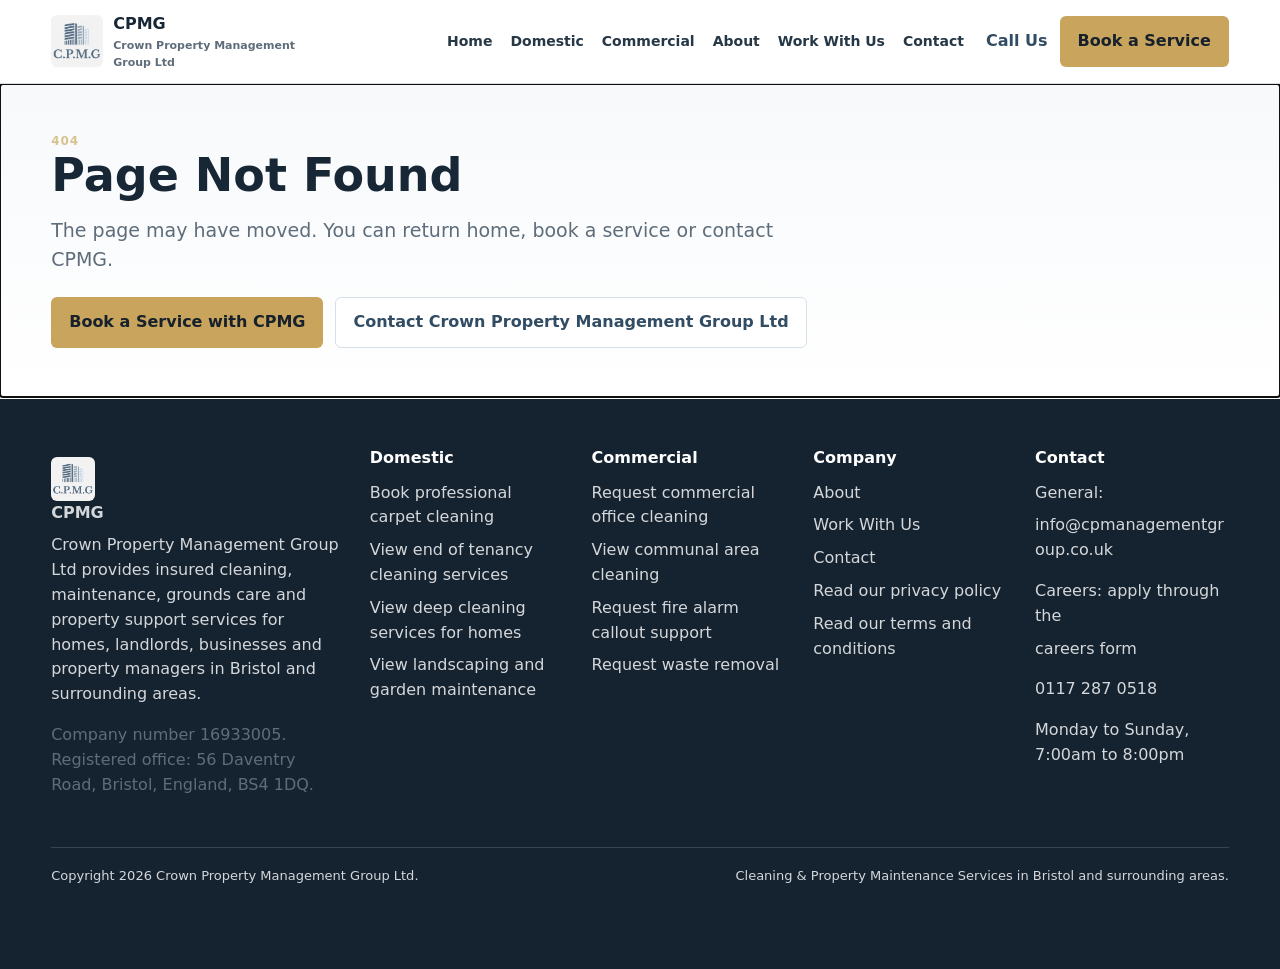
==== index.html @ c2805787 "Fix live-site routing and forms for cPanel hosting; update phone number - Change phone number site-w" ====
<!doctype html>
<html lang="en">
  <head>
    <meta charset="utf-8" />
    <meta name="viewport" content="width=device-width, initial-scale=1" />
    <title>CPMG | Cleaning and Property Management Services</title>
    <meta name="description" content="Professional cleaning, maintenance, grounds care and property support services for homes, landlords, property managers and businesses." />
    <link rel="canonical" href="https://www.cpmanagementgroup.co.uk/" />
    <meta property="og:title" content="CPMG | Cleaning and Property Management Services" />
    <meta property="og:description" content="Book reliable cleaning, property maintenance, grounds care, fire alarm callout support and waste removal with CPMG." />
    <meta property="og:image" content="/cpmg-logo.png" />
    <meta property="og:url" content="https://www.cpmanagementgroup.co.uk/" />
    <meta name="theme-color" content="#2f485d" />
    <link rel="icon" href="/cpmg-logo.png" />
    <link rel="stylesheet" href="/styles.css?v=20260625" />
    <!-- CPMG_TRACKING_HEAD -->
    <script defer src="/app.js?v=20260625"></script>
  </head>
  <body>
    <!-- CPMG_TRACKING_BODY -->
    <header class="site-header" data-header>
      <a class="brand" href="/" data-link aria-label="CPMG home">
        <img src="/cpmg-logo.png" alt="Crown Property Management Group Ltd" />
        <span><strong>CPMG</strong><small>Crown Property Management Group Ltd</small></span>
      </a>
      <button class="menu-toggle" data-menu-toggle aria-label="Open menu">Menu</button>
      <nav class="main-nav" data-nav>
        <a href="/" data-link>Home</a>
        <a href="/services/domestic" data-link>Domestic</a>
        <a href="/services/commercial" data-link>Commercial</a>
        <a href="/about" data-link>About</a>
        <a href="/careers" data-link>Work With Us</a>
        <a href="/contact" data-link>Contact</a>
      </nav>
      <div class="header-actions">
        <a class="phone-link" href="tel:01172870518">Call Us</a>
        <a class="button primary" href="/booking" data-link>Book a Service</a>
      </div>
    </header>

    <main id="app" tabindex="-1"></main>

    <footer class="site-footer">
      <div class="footer-grid">
        <section>
          <a class="footer-brand" href="/" data-link><img src="/cpmg-logo.png" alt="Crown Property Management Group Ltd" /> CPMG</a>
          <p>Crown Property Management Group Ltd provides insured cleaning, maintenance, grounds care and property support services for homes, landlords, businesses and property managers in Bristol and surrounding areas.</p>
          <p class="muted">Company number 16933005. Registered office: 56 Daventry Road, Bristol, England, BS4 1DQ.</p>
        </section>
        <section>
          <h2>Domestic</h2>
          <a href="/services/domestic/carpet-cleaning" data-link>Book professional carpet cleaning</a>
          <a href="/services/domestic/end-of-tenancy-cleaning" data-link>View end of tenancy cleaning services</a>
          <a href="/services/domestic/deep-cleaning" data-link>View deep cleaning services for homes</a>
          <a href="/services/domestic/landscaping-and-garden" data-link>View landscaping and garden maintenance</a>
        </section>
        <section>
          <h2>Commercial</h2>
          <a href="/services/commercial/office-cleaning" data-link>Request commercial office cleaning</a>
          <a href="/services/commercial/communal-area-cleaning" data-link>View communal area cleaning</a>
          <a href="/services/commercial/fire-alarm-callout" data-link>Request fire alarm callout support</a>
          <a href="/services/commercial/waste-removal" data-link>Request waste removal</a>
        </section>
        <section>
          <h2>Company</h2>
          <a href="/about" data-link>About</a>
          <a href="/careers" data-link>Work With Us</a>
          <a href="/contact" data-link>Contact</a>
          <a href="/privacy-policy" data-link>Read our privacy policy</a>
          <a href="/terms-and-conditions" data-link>Read our terms and conditions</a>
        </section>
        <section>
          <h2>Contact</h2>
          <p>General: <a href="mailto:info@cpmanagementgroup.co.uk">info@cpmanagementgroup.co.uk</a></p>
          <p>Careers: apply through the <a href="/careers" data-link>careers form</a></p>
          <p><a href="tel:01172870518">0117 287 0518</a></p>
          <p>Monday to Sunday, 7:00am to 8:00pm</p>
        </section>
      </div>
      <div class="footer-bottom">
        <span>Copyright <span data-year></span> Crown Property Management Group Ltd.</span>
        <span>Cleaning & Property Maintenance Services in Bristol and surrounding areas.</span>
      </div>
    </footer>

    <div class="mobile-sticky-cta" aria-label="Quick contact actions">
      <a href="tel:01172870518">Call</a>
      <a href="/booking" data-link aria-label="Book a service with Crown Property Management Group Ltd">Book Service</a>
    </div>
  </body>
</html>
---- styles.css ----
:root {
  --ink: #182736;
  --muted: #5f6d7a;
  --line: #d8e0e7;
  --paper: #f7f9fb;
  --white: #ffffff;
  --brand: #314c63;
  --brand-2: #5d7f9b;
  --accent: #c8a45d;
  --green: #426f5c;
  --danger: #a43d3d;
  --shadow: 0 18px 45px rgba(24, 39, 54, 0.12);
}
* { box-sizing: border-box; }
html, body { max-width: 100%; overflow-x: hidden; }
body {
  margin: 0;
  font-family: Inter, ui-sans-serif, system-ui, -apple-system, BlinkMacSystemFont, "Segoe UI", sans-serif;
  color: var(--ink);
  background: var(--white);
  line-height: 1.55;
  font-size: 16px;
}
a { color: inherit; text-decoration: none; }
img { max-width: 100%; display: block; }
.site-header {
  position: sticky;
  top: 0;
  z-index: 50;
  display: flex;
  align-items: center;
  gap: 22px;
  min-height: 78px;
  padding: 12px clamp(18px, 4vw, 56px);
  background: rgba(255,255,255,.96);
  border-bottom: 1px solid var(--line);
  backdrop-filter: blur(14px);
  width: 100%;
  max-width: 100vw;
}
.brand, .footer-brand { display: flex; align-items: center; gap: 10px; font-weight: 800; }
.brand img { width: 52px; height: 52px; object-fit: cover; border-radius: 6px; }
.brand small { display: block; color: var(--muted); font-size: 11px; font-weight: 600; max-width: 210px; }
.main-nav { display: flex; align-items: center; gap: 18px; margin-left: auto; font-weight: 700; font-size: 14px; }
.main-nav a { color: #263746; }
.main-nav a:hover { color: var(--brand-2); }
.header-actions { display: flex; align-items: center; gap: 12px; }
.phone-link { font-weight: 800; color: var(--brand); }
.button, button {
  border: 1px solid transparent;
  border-radius: 6px;
  padding: 12px 17px;
  font-weight: 800;
  cursor: pointer;
  display: inline-flex;
  align-items: center;
  justify-content: center;
  min-height: 44px;
  transition: transform .15s ease, background .15s ease, border .15s ease;
}
.button:hover, button:hover { transform: translateY(-1px); }
.primary { background: var(--accent); color: #17212c; }
.secondary { background: var(--brand); color: var(--white); }
.outline { border-color: var(--line); background: var(--white); color: var(--brand); }
.menu-toggle { display: none; background: var(--paper); color: var(--brand); border-color: var(--line); }
.hero {
  position: relative;
  overflow: hidden;
  padding: clamp(46px, 7vw, 78px) clamp(18px, 4vw, 56px);
  background:
    linear-gradient(90deg, rgba(24,39,54,.91), rgba(49,76,99,.78)),
    var(--hero-image, url("/cpmg-logo.png")) center/cover;
  color: var(--white);
}
.hero.compact { padding-block: 42px; }
.hero-inner { max-width: 1180px; margin: 0 auto; display: grid; grid-template-columns: minmax(0, 1.1fr) minmax(280px, .65fr); gap: 36px; align-items: center; }
.eyebrow { color: #d8c38e; font-weight: 900; text-transform: uppercase; letter-spacing: .08em; font-size: 12px; }
h1, h2, h3 { line-height: 1.12; margin: 0 0 14px; }
h1 { font-size: clamp(34px, 4.5vw, 52px); max-width: 900px; }
h2 { font-size: clamp(24px, 2.8vw, 34px); }
h3 { font-size: 20px; }
p { margin: 0 0 16px; }
p, h1, h2, h3, a, button, label { overflow-wrap: anywhere; }
.lead { font-size: clamp(17px, 1.6vw, 20px); color: rgba(255,255,255,.9); max-width: 780px; }
.hero-panel {
  background: rgba(255,255,255,.95);
  color: var(--ink);
  border-radius: 8px;
  padding: 24px;
  box-shadow: var(--shadow);
}
.hero-panel img { width: 118px; margin-bottom: 16px; border-radius: 6px; }
.hero-panel h2 { font-size: clamp(24px, 2.6vw, 34px); }
.page-header {
  padding: clamp(28px, 5vw, 48px) clamp(18px, 4vw, 56px);
  background: linear-gradient(180deg, #f7f9fb, #ffffff);
  border-bottom: 1px solid var(--line);
}
.page-header h1 {
  max-width: 840px;
  font-size: clamp(30px, 4vw, 46px);
}
.page-header p {
  max-width: 760px;
  color: var(--muted);
  font-size: clamp(16px, 1.6vw, 19px);
}
.slim-actions { margin-top: 18px; }
.booking-hero {
  padding: clamp(32px, 5vw, 54px) clamp(18px, 4vw, 56px);
  background:
    linear-gradient(90deg, rgba(24,39,54,.88), rgba(49,76,99,.74)),
    url("https://images.unsplash.com/photo-1581578731548-c64695cc6952?auto=format&fit=crop&w=1400&q=70") center/cover;
  color: var(--white);
  text-align: center;
}
.booking-hero h1 {
  margin-inline: auto;
  font-size: clamp(34px, 4.5vw, 54px);
}
.booking-hero p {
  margin-inline: auto;
  max-width: 720px;
  color: rgba(255,255,255,.9);
  font-size: clamp(17px, 1.6vw, 20px);
}
.actions { display: flex; flex-wrap: wrap; gap: 12px; margin-top: 22px; }
.trust-row, .badge-grid { display: flex; flex-wrap: wrap; gap: 10px; margin-top: 22px; }
.badge { border: 1px solid rgba(255,255,255,.35); color: inherit; border-radius: 999px; padding: 8px 12px; font-weight: 800; font-size: 13px; background: rgba(255,255,255,.1); }
.section { padding: clamp(42px, 6vw, 68px) clamp(18px, 4vw, 56px); }
.booking-section { padding: 0 clamp(18px, 4vw, 56px) clamp(42px, 6vw, 68px); }
.section.alt { background: var(--paper); }
.section-inner { max-width: 1180px; margin: 0 auto; }
.section-head { display: flex; justify-content: space-between; gap: 24px; align-items: end; margin-bottom: 26px; }
.section-head p { max-width: 680px; color: var(--muted); }
.grid { display: grid; gap: 18px; }
.two { grid-template-columns: repeat(2, minmax(0, 1fr)); }
.three { grid-template-columns: repeat(3, minmax(0, 1fr)); }
.four { grid-template-columns: repeat(4, minmax(0, 1fr)); }
.card {
  background: var(--white);
  border: 1px solid var(--line);
  border-radius: 8px;
  overflow: hidden;
  box-shadow: 0 7px 22px rgba(24,39,54,.06);
}
.card-body { padding: 22px; }
.card-img { min-height: 170px; background: var(--image, linear-gradient(135deg, #314c63, #9eb5c9)); background-size: cover; background-position: center; }
.service-price { display: inline-flex; margin: 8px 0 16px; padding: 5px 10px; border-radius: 999px; background: #edf3f7; color: var(--brand); font-weight: 900; }
.list { padding-left: 20px; color: var(--muted); }
.list li { margin: 7px 0; }
.compact-list { margin: 14px 0; font-size: 14px; }
.split { display: grid; grid-template-columns: minmax(0, .95fr) minmax(320px, 1.05fr); gap: 32px; align-items: center; }
.quote-band { background: var(--brand); color: var(--white); padding: 34px; border-radius: 8px; }
.muted { color: var(--muted); }
.steps { counter-reset: step; }
.step { position: relative; padding-left: 62px; min-height: 62px; }
.step:before {
  counter-increment: step;
  content: counter(step);
  position: absolute;
  left: 0;
  top: 0;
  width: 42px;
  height: 42px;
  border-radius: 50%;
  background: var(--brand);
  color: var(--white);
  display: grid;
  place-items: center;
  font-weight: 900;
}
.commitment-card { border-left: 4px solid var(--accent); }
.cookie-notice {
  position: fixed;
  left: 1rem;
  right: 1rem;
  bottom: 1rem;
  z-index: 80;
  max-width: 900px;
  margin: 0 auto;
  padding: 1rem;
  background: #fff;
  border: 1px solid var(--line);
  box-shadow: var(--shadow);
}
.cookie-notice p { margin: 0 0 .75rem; }
.form, .wizard, .admin-panel {
  background: var(--white);
  border: 1px solid var(--line);
  border-radius: 8px;
  padding: clamp(20px, 4vw, 30px);
  box-shadow: var(--shadow);
}
.wizard {
  max-width: 960px;
  margin: 0 auto;
  border-top: 0;
  border-radius: 0 0 8px 8px;
  box-shadow: 0 8px 24px rgba(24,39,54,.07);
}
label { display: grid; gap: 7px; font-weight: 800; font-size: 14px; }
input, select, textarea {
  width: 100%;
  border: 1px solid #c9d4dd;
  border-radius: 6px;
  padding: 12px;
  font: inherit;
  color: var(--ink);
  background: var(--white);
}
textarea { min-height: 120px; resize: vertical; }
.form-grid { display: grid; grid-template-columns: repeat(2, minmax(0, 1fr)); gap: 16px; }
.full { grid-column: 1 / -1; }
.error { color: var(--danger); font-weight: 800; font-size: 13px; min-height: 18px; }
.success { border: 1px solid #b8d8c6; background: #edf8f1; color: #21503a; border-radius: 8px; padding: 16px; font-weight: 800; }
.error-box { border: 1px solid #e5b3b3; background: #fff2f2; color: var(--danger); border-radius: 8px; padding: 16px; font-weight: 800; margin-bottom: 16px; }
.error-box p { margin: 0 0 12px; }
.fallback-box { border: 1px solid #b8d8c6; background: #edf8f1; color: #1f3c2d; border-radius: 8px; padding: 16px; font-weight: 800; margin-bottom: 16px; }
.fallback-box p { margin: 8px 0 12px; }
.fallback-actions { display: flex; flex-wrap: wrap; gap: 10px; margin-top: 10px; }
.fallback-actions .primary, .fallback-actions .outline { display: inline-flex; text-decoration: none; }
.small-note { color: var(--muted); font-size: 13px; font-weight: 700; }
.consent-label { display: flex; grid-column: 1 / -1; align-items: center; gap: 10px; }
.consent-label input { width: auto; }
.booking-progress {
  display: grid;
  grid-template-columns: repeat(4, 1fr);
  align-items: start;
  gap: 14px;
  margin: 0 auto 34px;
  max-width: 760px;
}
.progress-step {
  position: relative;
  display: grid;
  justify-items: center;
  gap: 8px;
  color: var(--muted);
  font-weight: 800;
}
.progress-step:not(:last-child)::after {
  content: "";
  position: absolute;
  top: 18px;
  left: calc(50% + 26px);
  width: calc(100% - 38px);
  height: 2px;
  background: #dce5ec;
}
.progress-step span {
  width: 38px;
  height: 38px;
  border-radius: 50%;
  display: grid;
  place-items: center;
  background: #dce5ec;
  color: #7a8794;
  font-weight: 900;
}
.progress-step.active span { background: var(--brand); color: var(--white); }
.progress-step.active small { color: var(--ink); }
.booking-service-grid {
  display: grid;
  grid-template-columns: repeat(3, minmax(0, 1fr));
  gap: 14px;
  margin-top: 22px;
}
.select-card { text-align: left; width: 100%; background: var(--white); border: 1px solid var(--line); color: var(--ink); justify-content: flex-start; align-items: stretch; padding: 0; overflow: hidden; }
.select-card.selected { border-color: var(--accent); box-shadow: 0 0 0 3px rgba(200,164,93,.2); }
.compact-service {
  position: relative;
  min-height: 92px;
  display: grid;
  grid-template-columns: 50px 1fr;
  gap: 14px;
  align-items: center;
  padding: 18px 16px;
}
.service-icon {
  width: 50px;
  height: 50px;
  border-radius: 8px;
  background: var(--paper);
  color: var(--brand);
  display: grid;
  place-items: center;
  font-weight: 900;
  font-size: 22px;
}
.service-summary { display: grid; gap: 3px; padding-right: 68px; }
.service-summary strong { font-size: 17px; line-height: 1.2; }
.service-summary small { color: var(--brand); font-weight: 800; }
.category-tag {
  position: absolute;
  top: 0;
  right: 0;
  padding: 4px 10px;
  background: var(--brand);
  color: var(--white);
  text-transform: uppercase;
  font-size: 11px;
  font-weight: 900;
  border-radius: 0 0 0 6px;
}
.price-note { margin-top: 22px; }
.legal { max-width: 920px; }
.legal h2 { margin-top: 32px; font-size: 27px; }
.breadcrumb { display: flex; flex-wrap: wrap; gap: 8px; font-size: 14px; font-weight: 800; color: var(--muted); margin-bottom: 20px; }
.faq details { border: 1px solid var(--line); border-radius: 8px; padding: 16px; background: var(--white); }
.faq details + details { margin-top: 10px; }
.faq summary { cursor: pointer; font-weight: 900; }
.site-footer { background: #152331; color: rgba(255,255,255,.82); padding: 52px clamp(18px, 4vw, 56px) 82px; }
.footer-grid { max-width: 1180px; margin: 0 auto; display: grid; grid-template-columns: 1.5fr repeat(4, 1fr); gap: 28px; }
.footer-grid h2 { font-size: 16px; color: var(--white); }
.footer-grid a { display: block; margin: 8px 0; }
.footer-brand img { width: 44px; border-radius: 6px; }
.footer-bottom { max-width: 1180px; margin: 34px auto 0; padding-top: 18px; border-top: 1px solid rgba(255,255,255,.15); display: flex; justify-content: space-between; gap: 16px; font-size: 13px; }
.mobile-sticky-cta { display: none; }
.mini-kpi { padding: 20px; border: 1px solid var(--line); border-radius: 8px; background: var(--white); }
.mini-kpi strong { display:block; font-size: 21px; color: var(--brand); line-height: 1.2; }
@media (max-width: 980px) {
  .main-nav, .header-actions { display: none; }
  .menu-toggle { display: inline-flex; margin-left: auto; }
  .site-header { gap: 10px; padding-inline: 20px 92px; }
  .site-header .menu-toggle { position: absolute; right: 20px; top: 50%; transform: translateY(-50%); }
  .site-header .menu-toggle:hover { transform: translateY(-50%); }
  .brand { min-width: 0; }
  .brand img { width: 48px; height: 48px; flex: 0 0 auto; }
  .brand span { min-width: 0; }
  .brand small { max-width: 185px; }
  .site-header.open .main-nav {
    display: grid;
    position: absolute;
    left: 16px;
    right: 16px;
    top: 76px;
    background: var(--white);
    border: 1px solid var(--line);
    border-radius: 8px;
    padding: 18px;
    box-shadow: var(--shadow);
  }
  .hero-inner, .split, .two, .three, .four, .footer-grid, .booking-service-grid { grid-template-columns: 1fr; }
  .hero-panel { display: none; }
  .section-head { display: block; }
  .form-grid { grid-template-columns: 1fr; }
  .booking-progress { grid-template-columns: repeat(4, minmax(54px, 1fr)); gap: 6px; }
  .progress-step small { display: none; }
  .progress-step:not(:last-child)::after { left: calc(50% + 22px); width: calc(100% - 28px); }
  .mobile-sticky-cta {
    position: fixed;
    z-index: 60;
    left: 0;
    right: 0;
    bottom: 0;
    display: grid;
    grid-template-columns: 1fr 1fr;
    box-shadow: 0 -10px 30px rgba(24,39,54,.16);
  }
  .mobile-sticky-cta a { padding: 15px; text-align: center; font-weight: 900; background: var(--brand); color: var(--white); }
  .mobile-sticky-cta a + a { background: var(--accent); color: #17212c; }
  body { padding-bottom: 54px; }
  .footer-bottom { display: block; }
}
@media (max-width: 430px) {
  .site-header { padding-inline: 10px 76px; gap: 6px; }
  .site-header .menu-toggle { right: 10px; }
  .brand { gap: 8px; }
  .brand img { width: 42px; height: 42px; }
  .brand strong { font-size: 15px; }
  .brand small { display: none; }
  .menu-toggle { width: 44px; padding: 0; min-height: 38px; font-size: 0; }
  .menu-toggle::before { content: "Menu"; font-size: 12px; }
  .booking-progress { max-width: 330px; }
  .mobile-sticky-cta a { white-space: nowrap; font-size: 14px; }
}
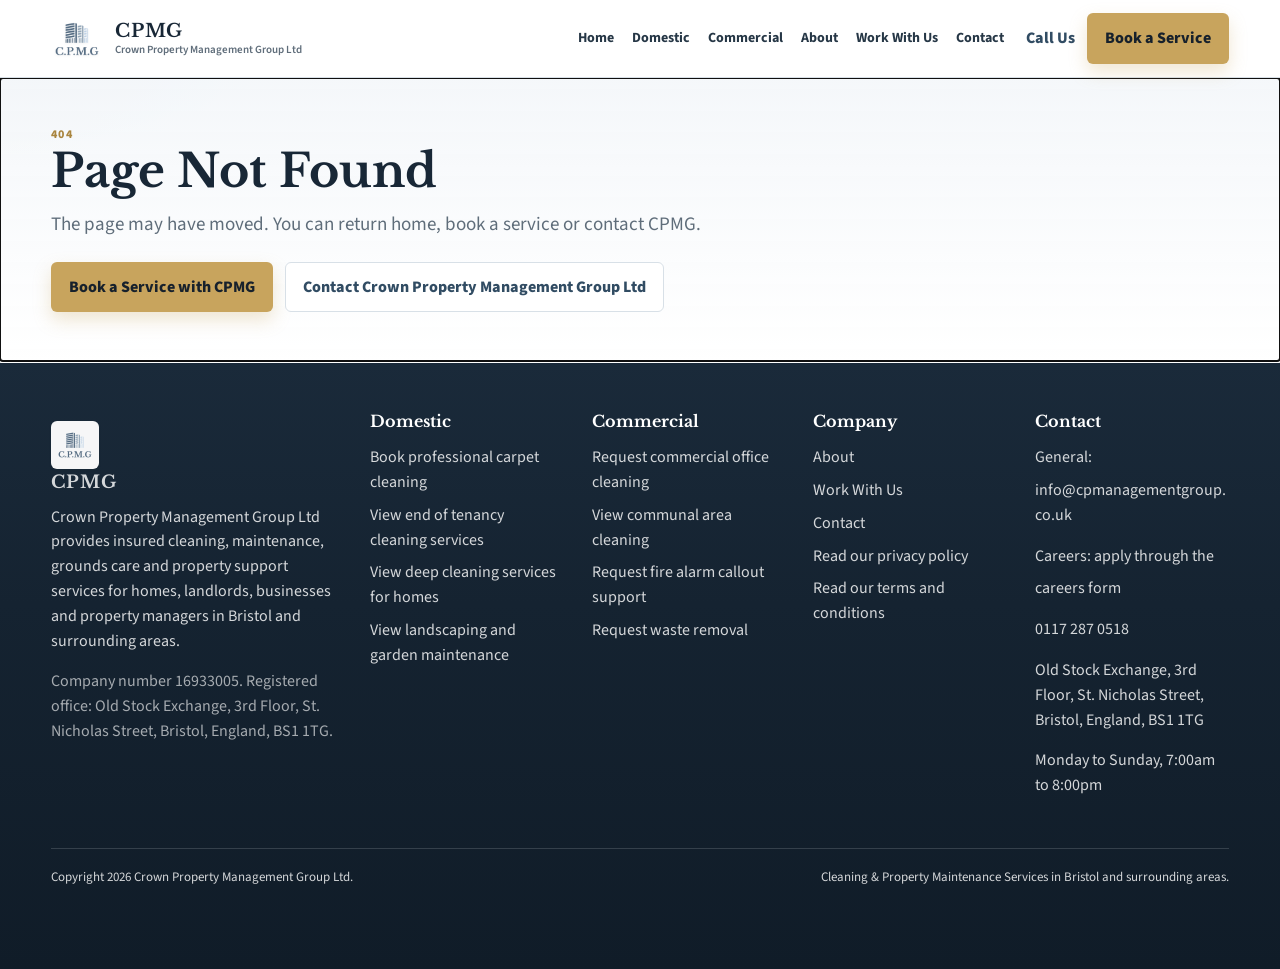
==== commit 116c4f39: "Polish CPMG site, update Bristol office address, and fix service gaps Replace the Daventry Road addr" ====
--- a/index.html
+++ b/index.html
@@ -6,24 +6,35 @@
     <title>CPMG | Cleaning and Property Management Services</title>
     <meta name="description" content="Professional cleaning, maintenance, grounds care and property support services for homes, landlords, property managers and businesses." />
     <link rel="canonical" href="https://www.cpmanagementgroup.co.uk/" />
+    <meta property="og:type" content="website" />
     <meta property="og:title" content="CPMG | Cleaning and Property Management Services" />
     <meta property="og:description" content="Book reliable cleaning, property maintenance, grounds care, fire alarm callout support and waste removal with CPMG." />
-    <meta property="og:image" content="/cpmg-logo.png" />
+    <meta property="og:image" content="https://www.cpmanagementgroup.co.uk/og-image.png" />
     <meta property="og:url" content="https://www.cpmanagementgroup.co.uk/" />
+    <meta name="twitter:card" content="summary_large_image" />
+    <meta name="twitter:title" content="CPMG | Cleaning and Property Management Services" />
+    <meta name="twitter:description" content="Book reliable cleaning, property maintenance, grounds care, fire alarm callout support and waste removal with CPMG." />
+    <meta name="twitter:image" content="https://www.cpmanagementgroup.co.uk/og-image.png" />
     <meta name="theme-color" content="#2f485d" />
-    <link rel="icon" href="/cpmg-logo.png" />
-    <link rel="stylesheet" href="/styles.css?v=20260625" />
+    <link rel="icon" href="/favicon-32.png" type="image/png" sizes="32x32" />
+    <link rel="icon" href="/favicon-16.png" type="image/png" sizes="16x16" />
+    <link rel="apple-touch-icon" href="/apple-touch-icon.png" sizes="180x180" />
+    <link rel="preload" href="/cpmg-logo.png" as="image" type="image/png" />
+    <link rel="preconnect" href="https://fonts.googleapis.com" />
+    <link rel="preconnect" href="https://fonts.gstatic.com" crossorigin />
+    <link href="https://fonts.googleapis.com/css2?family=Libre+Baskerville:wght@400;700&family=Source+Sans+3:wght@400;600;700;800&display=swap" rel="stylesheet" />
+    <link rel="stylesheet" href="/styles.css?v=20260724" />
     <!-- CPMG_TRACKING_HEAD -->
-    <script defer src="/app.js?v=20260625"></script>
+    <script defer src="/app.js?v=20260724"></script>
   </head>
   <body>
     <!-- CPMG_TRACKING_BODY -->
     <header class="site-header" data-header>
       <a class="brand" href="/" data-link aria-label="CPMG home">
-        <img src="/cpmg-logo.png" alt="Crown Property Management Group Ltd" />
+        <img src="/cpmg-logo.png" width="52" height="52" alt="Crown Property Management Group Ltd" decoding="async" />
         <span><strong>CPMG</strong><small>Crown Property Management Group Ltd</small></span>
       </a>
-      <button class="menu-toggle" data-menu-toggle aria-label="Open menu">Menu</button>
+      <button class="menu-toggle" data-menu-toggle aria-label="Open menu" aria-expanded="false">Menu</button>
       <nav class="main-nav" data-nav>
         <a href="/" data-link>Home</a>
         <a href="/services/domestic" data-link>Domestic</a>
@@ -43,9 +54,12 @@
     <footer class="site-footer">
       <div class="footer-grid">
         <section>
-          <a class="footer-brand" href="/" data-link><img src="/cpmg-logo.png" alt="Crown Property Management Group Ltd" /> CPMG</a>
+          <a class="footer-brand" href="/" data-link>
+            <img src="/cpmg-logo.png" width="48" height="48" alt="Crown Property Management Group Ltd" decoding="async" />
+            <span>CPMG</span>
+          </a>
           <p>Crown Property Management Group Ltd provides insured cleaning, maintenance, grounds care and property support services for homes, landlords, businesses and property managers in Bristol and surrounding areas.</p>
-          <p class="muted">Company number 16933005. Registered office: 56 Daventry Road, Bristol, England, BS4 1DQ.</p>
+          <p class="muted">Company number 16933005. Registered office: Old Stock Exchange, 3rd Floor, St. Nicholas Street, Bristol, England, BS1 1TG.</p>
         </section>
         <section>
           <h2>Domestic</h2>
@@ -74,12 +88,13 @@
           <p>General: <a href="mailto:info@cpmanagementgroup.co.uk">info@cpmanagementgroup.co.uk</a></p>
           <p>Careers: apply through the <a href="/careers" data-link>careers form</a></p>
           <p><a href="tel:01172870518">0117 287 0518</a></p>
+          <p>Old Stock Exchange, 3rd Floor, St. Nicholas Street, Bristol, England, BS1 1TG</p>
           <p>Monday to Sunday, 7:00am to 8:00pm</p>
         </section>
       </div>
       <div class="footer-bottom">
         <span>Copyright <span data-year></span> Crown Property Management Group Ltd.</span>
-        <span>Cleaning & Property Maintenance Services in Bristol and surrounding areas.</span>
+        <span>Cleaning &amp; Property Maintenance Services in Bristol and surrounding areas.</span>
       </div>
     </footer>
 
--- a/styles.css
+++ b/styles.css
@@ -2,22 +2,32 @@
   --ink: #182736;
   --muted: #5f6d7a;
   --line: #d8e0e7;
-  --paper: #f7f9fb;
+  --paper: #f4f7fa;
   --white: #ffffff;
   --brand: #314c63;
   --brand-2: #5d7f9b;
   --accent: #c8a45d;
+  --accent-deep: #a9853f;
   --green: #426f5c;
   --danger: #a43d3d;
   --shadow: 0 18px 45px rgba(24, 39, 54, 0.12);
+  --shadow-soft: 0 8px 24px rgba(24, 39, 54, 0.08);
+  --font-sans: "Source Sans 3", "Segoe UI", sans-serif;
+  --font-serif: "Libre Baskerville", Georgia, serif;
+  --radius: 8px;
+  --ease: cubic-bezier(0.22, 1, 0.36, 1);
 }
 * { box-sizing: border-box; }
+html { scroll-behavior: smooth; }
 html, body { max-width: 100%; overflow-x: hidden; }
 body {
   margin: 0;
-  font-family: Inter, ui-sans-serif, system-ui, -apple-system, BlinkMacSystemFont, "Segoe UI", sans-serif;
+  font-family: var(--font-sans);
   color: var(--ink);
-  background: var(--white);
+  background:
+    radial-gradient(1200px 500px at 100% -10%, rgba(93, 127, 155, 0.12), transparent 55%),
+    radial-gradient(900px 420px at -10% 20%, rgba(200, 164, 93, 0.08), transparent 50%),
+    var(--white);
   line-height: 1.55;
   font-size: 16px;
 }
@@ -32,18 +42,64 @@
   gap: 22px;
   min-height: 78px;
   padding: 12px clamp(18px, 4vw, 56px);
-  background: rgba(255,255,255,.96);
+  background: rgba(255,255,255,.97);
   border-bottom: 1px solid var(--line);
   backdrop-filter: blur(14px);
   width: 100%;
   max-width: 100vw;
-}
-.brand, .footer-brand { display: flex; align-items: center; gap: 10px; font-weight: 800; }
-.brand img { width: 52px; height: 52px; object-fit: cover; border-radius: 6px; }
-.brand small { display: block; color: var(--muted); font-size: 11px; font-weight: 600; max-width: 210px; }
+  transition: box-shadow .25s var(--ease);
+}
+.site-header.is-scrolled { box-shadow: 0 10px 28px rgba(24, 39, 54, 0.08); }
+.brand, .footer-brand {
+  display: flex;
+  align-items: center;
+  gap: 12px;
+  font-weight: 800;
+}
+.brand img,
+.footer-brand img,
+.brand-mark {
+  width: 52px;
+  height: 52px;
+  object-fit: contain;
+  object-position: center;
+  background: transparent;
+  border-radius: 0;
+  flex: 0 0 auto;
+  filter: drop-shadow(0 1px 1px rgba(24, 39, 54, 0.08));
+}
+.brand strong {
+  font-family: var(--font-serif);
+  font-size: 1.15rem;
+  letter-spacing: 0.04em;
+  display: block;
+  line-height: 1.1;
+}
+.brand small {
+  display: block;
+  color: var(--muted);
+  font-size: 11px;
+  font-weight: 600;
+  max-width: 210px;
+  line-height: 1.25;
+  margin-top: 2px;
+}
 .main-nav { display: flex; align-items: center; gap: 18px; margin-left: auto; font-weight: 700; font-size: 14px; }
-.main-nav a { color: #263746; }
+.main-nav a { color: #263746; position: relative; }
+.main-nav a::after {
+  content: "";
+  position: absolute;
+  left: 0;
+  right: 0;
+  bottom: -6px;
+  height: 2px;
+  background: var(--accent);
+  transform: scaleX(0);
+  transform-origin: left;
+  transition: transform .22s var(--ease);
+}
 .main-nav a:hover { color: var(--brand-2); }
+.main-nav a:hover::after { transform: scaleX(1); }
 .header-actions { display: flex; align-items: center; gap: 12px; }
 .phone-link { font-weight: 800; color: var(--brand); }
 .button, button {
@@ -51,31 +107,72 @@
   border-radius: 6px;
   padding: 12px 17px;
   font-weight: 800;
+  font-family: inherit;
   cursor: pointer;
   display: inline-flex;
   align-items: center;
   justify-content: center;
   min-height: 44px;
-  transition: transform .15s ease, background .15s ease, border .15s ease;
+  transition: transform .18s var(--ease), background .18s var(--ease), border .18s var(--ease), box-shadow .18s var(--ease);
 }
 .button:hover, button:hover { transform: translateY(-1px); }
-.primary { background: var(--accent); color: #17212c; }
+.primary { background: var(--accent); color: #17212c; box-shadow: 0 8px 18px rgba(200, 164, 93, 0.28); }
+.primary:hover { background: #d4b36d; }
 .secondary { background: var(--brand); color: var(--white); }
 .outline { border-color: var(--line); background: var(--white); color: var(--brand); }
+.quote-band .outline,
+.hero .outline {
+  border-color: rgba(255,255,255,.55);
+  background: transparent;
+  color: var(--white);
+}
+.quote-band .outline:hover,
+.hero .outline:hover {
+  background: rgba(255,255,255,.1);
+}
 .menu-toggle { display: none; background: var(--paper); color: var(--brand); border-color: var(--line); }
 .hero {
   position: relative;
   overflow: hidden;
   padding: clamp(46px, 7vw, 78px) clamp(18px, 4vw, 56px);
   background:
-    linear-gradient(90deg, rgba(24,39,54,.91), rgba(49,76,99,.78)),
-    var(--hero-image, url("/cpmg-logo.png")) center/cover;
+    linear-gradient(105deg, rgba(24,39,54,.93), rgba(49,76,99,.78) 55%, rgba(49,76,99,.55)),
+    var(--hero-image, url("https://images.unsplash.com/photo-1497366754035-f200968a6e72?auto=format&fit=crop&w=1400&q=70")) center/cover;
   color: var(--white);
 }
+.hero::before {
+  content: "";
+  position: absolute;
+  inset: auto -8% -40% auto;
+  width: min(48vw, 420px);
+  height: min(48vw, 420px);
+  border-radius: 50%;
+  background: radial-gradient(circle, rgba(200,164,93,.22), transparent 68%);
+  pointer-events: none;
+  animation: heroGlow 8s ease-in-out infinite alternate;
+}
 .hero.compact { padding-block: 42px; }
-.hero-inner { max-width: 1180px; margin: 0 auto; display: grid; grid-template-columns: minmax(0, 1.1fr) minmax(280px, .65fr); gap: 36px; align-items: center; }
-.eyebrow { color: #d8c38e; font-weight: 900; text-transform: uppercase; letter-spacing: .08em; font-size: 12px; }
-h1, h2, h3 { line-height: 1.12; margin: 0 0 14px; }
+.hero-inner {
+  position: relative;
+  z-index: 1;
+  max-width: 1180px;
+  margin: 0 auto;
+  display: grid;
+  grid-template-columns: minmax(0, 1.1fr) minmax(280px, .65fr);
+  gap: 36px;
+  align-items: center;
+  animation: riseIn .7s var(--ease) both;
+}
+.eyebrow {
+  color: #d8c38e;
+  font-weight: 800;
+  text-transform: uppercase;
+  letter-spacing: .1em;
+  font-size: 12px;
+  font-family: var(--font-sans);
+}
+.page-header .eyebrow { color: var(--accent-deep); }
+h1, h2, h3 { line-height: 1.12; margin: 0 0 14px; font-family: var(--font-serif); font-weight: 700; }
 h1 { font-size: clamp(34px, 4.5vw, 52px); max-width: 900px; }
 h2 { font-size: clamp(24px, 2.8vw, 34px); }
 h3 { font-size: 20px; }
@@ -83,17 +180,29 @@
 p, h1, h2, h3, a, button, label { overflow-wrap: anywhere; }
 .lead { font-size: clamp(17px, 1.6vw, 20px); color: rgba(255,255,255,.9); max-width: 780px; }
 .hero-panel {
-  background: rgba(255,255,255,.95);
+  background: rgba(255,255,255,.97);
   color: var(--ink);
-  border-radius: 8px;
-  padding: 24px;
+  border-radius: var(--radius);
+  padding: 28px 24px;
   box-shadow: var(--shadow);
-}
-.hero-panel img { width: 118px; margin-bottom: 16px; border-radius: 6px; }
-.hero-panel h2 { font-size: clamp(24px, 2.6vw, 34px); }
+  border: 1px solid rgba(255,255,255,.4);
+  animation: riseIn .85s var(--ease) .08s both;
+}
+.hero-panel img,
+.hero-panel .brand-mark {
+  width: 118px;
+  height: 118px;
+  margin: 0 auto 16px;
+  border-radius: 0;
+  object-fit: contain;
+}
+.hero-panel h2 { font-size: clamp(22px, 2.4vw, 30px); text-align: center; }
+.hero-panel p { text-align: center; color: var(--muted); }
 .page-header {
   padding: clamp(28px, 5vw, 48px) clamp(18px, 4vw, 56px);
-  background: linear-gradient(180deg, #f7f9fb, #ffffff);
+  background:
+    linear-gradient(180deg, rgba(244,247,250,.95), #ffffff),
+    radial-gradient(700px 240px at 0% 0%, rgba(93,127,155,.12), transparent 60%);
   border-bottom: 1px solid var(--line);
 }
 .page-header h1 {
@@ -126,10 +235,18 @@
 }
 .actions { display: flex; flex-wrap: wrap; gap: 12px; margin-top: 22px; }
 .trust-row, .badge-grid { display: flex; flex-wrap: wrap; gap: 10px; margin-top: 22px; }
-.badge { border: 1px solid rgba(255,255,255,.35); color: inherit; border-radius: 999px; padding: 8px 12px; font-weight: 800; font-size: 13px; background: rgba(255,255,255,.1); }
+.badge {
+  border: 1px solid rgba(255,255,255,.35);
+  color: inherit;
+  border-radius: 999px;
+  padding: 8px 12px;
+  font-weight: 800;
+  font-size: 13px;
+  background: rgba(255,255,255,.1);
+}
 .section { padding: clamp(42px, 6vw, 68px) clamp(18px, 4vw, 56px); }
 .booking-section { padding: 0 clamp(18px, 4vw, 56px) clamp(42px, 6vw, 68px); }
-.section.alt { background: var(--paper); }
+.section.alt { background: linear-gradient(180deg, var(--paper), #eef3f7); }
 .section-inner { max-width: 1180px; margin: 0 auto; }
 .section-head { display: flex; justify-content: space-between; gap: 24px; align-items: end; margin-bottom: 26px; }
 .section-head p { max-width: 680px; color: var(--muted); }
@@ -140,19 +257,45 @@
 .card {
   background: var(--white);
   border: 1px solid var(--line);
-  border-radius: 8px;
+  border-radius: var(--radius);
   overflow: hidden;
-  box-shadow: 0 7px 22px rgba(24,39,54,.06);
+  box-shadow: var(--shadow-soft);
+  transition: transform .22s var(--ease), box-shadow .22s var(--ease);
+}
+.card:hover {
+  transform: translateY(-3px);
+  box-shadow: var(--shadow);
 }
 .card-body { padding: 22px; }
-.card-img { min-height: 170px; background: var(--image, linear-gradient(135deg, #314c63, #9eb5c9)); background-size: cover; background-position: center; }
-.service-price { display: inline-flex; margin: 8px 0 16px; padding: 5px 10px; border-radius: 999px; background: #edf3f7; color: var(--brand); font-weight: 900; }
+.card-img {
+  min-height: 170px;
+  background: var(--image, linear-gradient(135deg, #314c63, #9eb5c9));
+  background-size: cover;
+  background-position: center;
+}
+.service-price {
+  display: inline-flex;
+  margin: 8px 0 16px;
+  padding: 5px 10px;
+  border-radius: 999px;
+  background: #edf3f7;
+  color: var(--brand);
+  font-weight: 900;
+}
 .list { padding-left: 20px; color: var(--muted); }
 .list li { margin: 7px 0; }
 .compact-list { margin: 14px 0; font-size: 14px; }
 .split { display: grid; grid-template-columns: minmax(0, .95fr) minmax(320px, 1.05fr); gap: 32px; align-items: center; }
-.quote-band { background: var(--brand); color: var(--white); padding: 34px; border-radius: 8px; }
+.quote-band {
+  background:
+    linear-gradient(145deg, #2a4257, #314c63 55%, #3d5d78);
+  color: var(--white);
+  padding: 34px;
+  border-radius: var(--radius);
+  box-shadow: var(--shadow-soft);
+}
 .muted { color: var(--muted); }
+.site-footer .muted { color: rgba(255,255,255,.62); }
 .steps { counter-reset: step; }
 .step { position: relative; padding-left: 62px; min-height: 62px; }
 .step:before {
@@ -169,6 +312,7 @@
   display: grid;
   place-items: center;
   font-weight: 900;
+  font-family: var(--font-serif);
 }
 .commitment-card { border-left: 4px solid var(--accent); }
 .cookie-notice {
@@ -183,12 +327,13 @@
   background: #fff;
   border: 1px solid var(--line);
   box-shadow: var(--shadow);
+  border-radius: var(--radius);
 }
 .cookie-notice p { margin: 0 0 .75rem; }
 .form, .wizard, .admin-panel {
   background: var(--white);
   border: 1px solid var(--line);
-  border-radius: 8px;
+  border-radius: var(--radius);
   padding: clamp(20px, 4vw, 30px);
   box-shadow: var(--shadow);
 }
@@ -196,7 +341,7 @@
   max-width: 960px;
   margin: 0 auto;
   border-top: 0;
-  border-radius: 0 0 8px 8px;
+  border-radius: 0 0 var(--radius) var(--radius);
   box-shadow: 0 8px 24px rgba(24,39,54,.07);
 }
 label { display: grid; gap: 7px; font-weight: 800; font-size: 14px; }
@@ -208,15 +353,21 @@
   font: inherit;
   color: var(--ink);
   background: var(--white);
+  transition: border-color .18s var(--ease), box-shadow .18s var(--ease);
+}
+input:focus, select:focus, textarea:focus {
+  outline: none;
+  border-color: var(--brand-2);
+  box-shadow: 0 0 0 3px rgba(93,127,155,.18);
 }
 textarea { min-height: 120px; resize: vertical; }
 .form-grid { display: grid; grid-template-columns: repeat(2, minmax(0, 1fr)); gap: 16px; }
 .full { grid-column: 1 / -1; }
 .error { color: var(--danger); font-weight: 800; font-size: 13px; min-height: 18px; }
-.success { border: 1px solid #b8d8c6; background: #edf8f1; color: #21503a; border-radius: 8px; padding: 16px; font-weight: 800; }
-.error-box { border: 1px solid #e5b3b3; background: #fff2f2; color: var(--danger); border-radius: 8px; padding: 16px; font-weight: 800; margin-bottom: 16px; }
+.success { border: 1px solid #b8d8c6; background: #edf8f1; color: #21503a; border-radius: var(--radius); padding: 16px; font-weight: 800; }
+.error-box { border: 1px solid #e5b3b3; background: #fff2f2; color: var(--danger); border-radius: var(--radius); padding: 16px; font-weight: 800; margin-bottom: 16px; }
 .error-box p { margin: 0 0 12px; }
-.fallback-box { border: 1px solid #b8d8c6; background: #edf8f1; color: #1f3c2d; border-radius: 8px; padding: 16px; font-weight: 800; margin-bottom: 16px; }
+.fallback-box { border: 1px solid #b8d8c6; background: #edf8f1; color: #1f3c2d; border-radius: var(--radius); padding: 16px; font-weight: 800; margin-bottom: 16px; }
 .fallback-box p { margin: 8px 0 12px; }
 .fallback-actions { display: flex; flex-wrap: wrap; gap: 10px; margin-top: 10px; }
 .fallback-actions .primary, .fallback-actions .outline { display: inline-flex; text-decoration: none; }
@@ -280,13 +431,14 @@
 .service-icon {
   width: 50px;
   height: 50px;
-  border-radius: 8px;
+  border-radius: var(--radius);
   background: var(--paper);
   color: var(--brand);
   display: grid;
   place-items: center;
   font-weight: 900;
   font-size: 22px;
+  font-family: var(--font-serif);
 }
 .service-summary { display: grid; gap: 3px; padding-right: 68px; }
 .service-summary strong { font-size: 17px; line-height: 1.2; }
@@ -307,18 +459,73 @@
 .legal { max-width: 920px; }
 .legal h2 { margin-top: 32px; font-size: 27px; }
 .breadcrumb { display: flex; flex-wrap: wrap; gap: 8px; font-size: 14px; font-weight: 800; color: var(--muted); margin-bottom: 20px; }
-.faq details { border: 1px solid var(--line); border-radius: 8px; padding: 16px; background: var(--white); }
+.faq details { border: 1px solid var(--line); border-radius: var(--radius); padding: 16px; background: var(--white); }
 .faq details + details { margin-top: 10px; }
 .faq summary { cursor: pointer; font-weight: 900; }
-.site-footer { background: #152331; color: rgba(255,255,255,.82); padding: 52px clamp(18px, 4vw, 56px) 82px; }
+.site-footer {
+  background:
+    linear-gradient(180deg, #1a2a3a, #152331 40%, #101c28);
+  color: rgba(255,255,255,.82);
+  padding: 52px clamp(18px, 4vw, 56px) 82px;
+}
 .footer-grid { max-width: 1180px; margin: 0 auto; display: grid; grid-template-columns: 1.5fr repeat(4, 1fr); gap: 28px; }
-.footer-grid h2 { font-size: 16px; color: var(--white); }
+.footer-grid h2 { font-size: 16px; color: var(--white); font-family: var(--font-serif); }
 .footer-grid a { display: block; margin: 8px 0; }
-.footer-brand img { width: 44px; border-radius: 6px; }
-.footer-bottom { max-width: 1180px; margin: 34px auto 0; padding-top: 18px; border-top: 1px solid rgba(255,255,255,.15); display: flex; justify-content: space-between; gap: 16px; font-size: 13px; }
+.footer-grid a:hover { color: #e5d2a0; }
+.footer-brand img {
+  width: 48px;
+  height: 48px;
+  border-radius: 0;
+  background: rgba(255,255,255,.96);
+  padding: 4px;
+  border-radius: 6px;
+}
+.footer-brand span {
+  font-family: var(--font-serif);
+  letter-spacing: 0.06em;
+  font-size: 1.1rem;
+}
+.footer-bottom {
+  max-width: 1180px;
+  margin: 34px auto 0;
+  padding-top: 18px;
+  border-top: 1px solid rgba(255,255,255,.15);
+  display: flex;
+  justify-content: space-between;
+  gap: 16px;
+  font-size: 13px;
+}
 .mobile-sticky-cta { display: none; }
-.mini-kpi { padding: 20px; border: 1px solid var(--line); border-radius: 8px; background: var(--white); }
-.mini-kpi strong { display:block; font-size: 21px; color: var(--brand); line-height: 1.2; }
+.mini-kpi {
+  padding: 20px;
+  border: 1px solid var(--line);
+  border-radius: var(--radius);
+  background: var(--white);
+  transition: transform .2s var(--ease), box-shadow .2s var(--ease);
+}
+.mini-kpi:hover {
+  transform: translateY(-2px);
+  box-shadow: var(--shadow-soft);
+}
+.mini-kpi strong { display:block; font-size: 21px; color: var(--brand); line-height: 1.2; font-family: var(--font-serif); }
+
+@keyframes riseIn {
+  from { opacity: 0; transform: translateY(18px); }
+  to { opacity: 1; transform: translateY(0); }
+}
+@keyframes heroGlow {
+  from { transform: translate3d(0,0,0) scale(1); opacity: .7; }
+  to { transform: translate3d(-18px,-12px,0) scale(1.08); opacity: 1; }
+}
+
+@media (prefers-reduced-motion: reduce) {
+  html { scroll-behavior: auto; }
+  .hero-inner, .hero-panel, .hero::before, .card, .mini-kpi, .button, button, .main-nav a::after {
+    animation: none !important;
+    transition: none !important;
+  }
+}
+
 @media (max-width: 980px) {
   .main-nav, .header-actions { display: none; }
   .menu-toggle { display: inline-flex; margin-left: auto; }
@@ -337,10 +544,11 @@
     top: 76px;
     background: var(--white);
     border: 1px solid var(--line);
-    border-radius: 8px;
+    border-radius: var(--radius);
     padding: 18px;
     box-shadow: var(--shadow);
   }
+  .site-header.open .main-nav a::after { display: none; }
   .hero-inner, .split, .two, .three, .four, .footer-grid, .booking-service-grid { grid-template-columns: 1fr; }
   .hero-panel { display: none; }
   .section-head { display: block; }
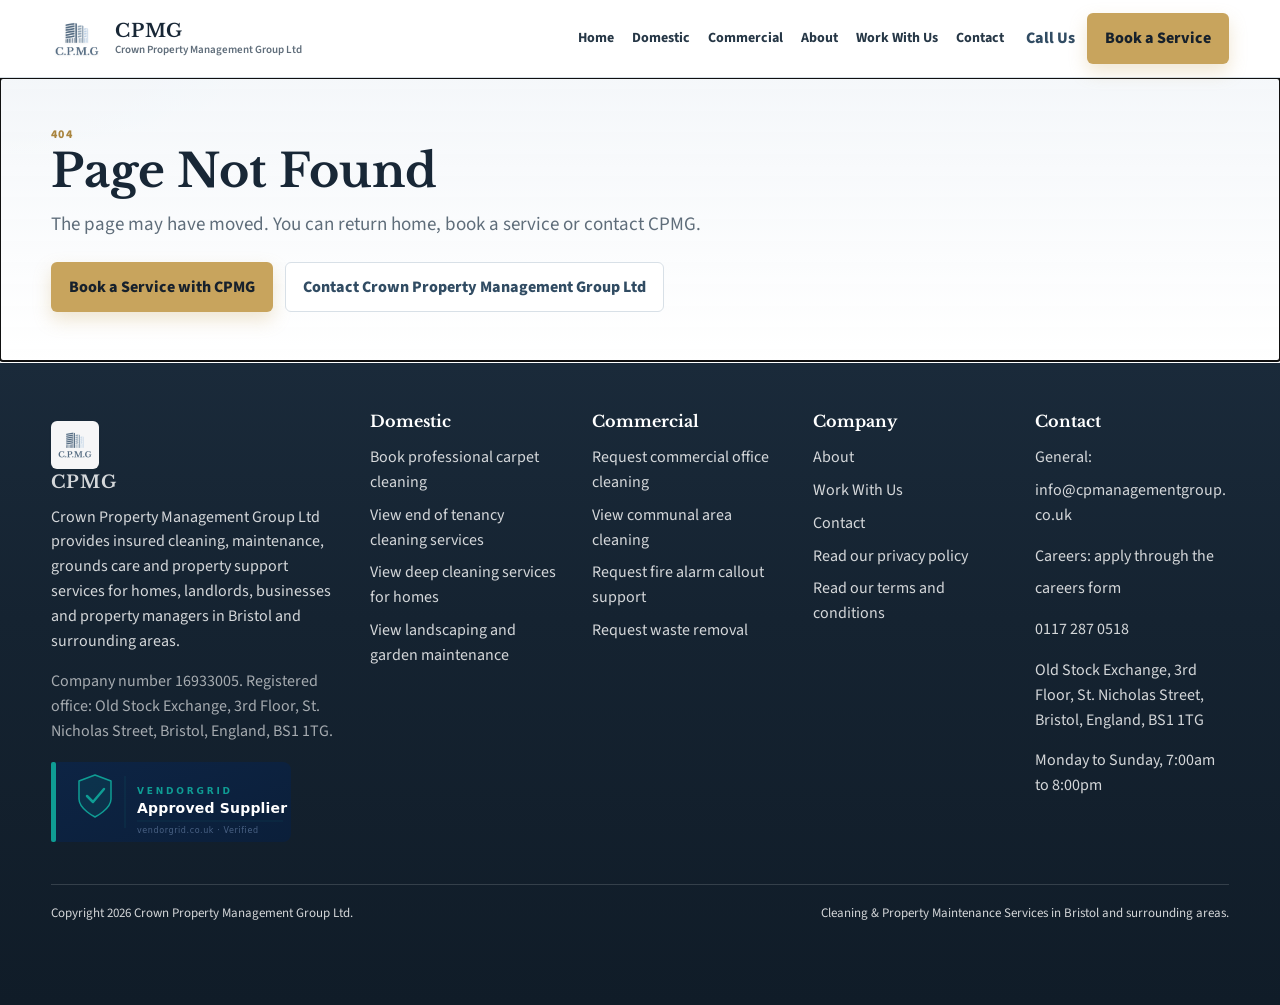
==== commit 3d5040bb: "Add VendorGrid verified supplier badge and accreditation. Embed the VendorGrid certification mark in" ====
--- a/index.html
+++ b/index.html
@@ -19,13 +19,14 @@
     <link rel="icon" href="/favicon-32.png" type="image/png" sizes="32x32" />
     <link rel="icon" href="/favicon-16.png" type="image/png" sizes="16x16" />
     <link rel="apple-touch-icon" href="/apple-touch-icon.png" sizes="180x180" />
+    <link rel="preload" href="/images/hero-property.jpg" as="image" type="image/jpeg" />
     <link rel="preload" href="/cpmg-logo.png" as="image" type="image/png" />
     <link rel="preconnect" href="https://fonts.googleapis.com" />
     <link rel="preconnect" href="https://fonts.gstatic.com" crossorigin />
     <link href="https://fonts.googleapis.com/css2?family=Libre+Baskerville:wght@400;700&family=Source+Sans+3:wght@400;600;700;800&display=swap" rel="stylesheet" />
-    <link rel="stylesheet" href="/styles.css?v=20260724" />
+    <link rel="stylesheet" href="/styles.css?v=20260903a" />
     <!-- CPMG_TRACKING_HEAD -->
-    <script defer src="/app.js?v=20260724"></script>
+    <script defer src="/app.js?v=20260903a"></script>
   </head>
   <body>
     <!-- CPMG_TRACKING_BODY -->
@@ -60,6 +61,11 @@
           </a>
           <p>Crown Property Management Group Ltd provides insured cleaning, maintenance, grounds care and property support services for homes, landlords, businesses and property managers in Bristol and surrounding areas.</p>
           <p class="muted">Company number 16933005. Registered office: Old Stock Exchange, 3rd Floor, St. Nicholas Street, Bristol, England, BS1 1TG.</p>
+          <div class="footer-accreditation">
+            <a class="vendorgrid-badge" href="https://vendorgrid.co.uk/verify/b5faaqhi7nkc8xo" target="_blank" rel="noopener noreferrer" aria-label="VendorGrid Approved Supplier – Click to verify">
+              <img src="/images/vg-approved.svg" width="180" height="60" alt="VendorGrid Approved Supplier – Click to verify" loading="lazy" decoding="async" />
+            </a>
+          </div>
         </section>
         <section>
           <h2>Domestic</h2>
--- a/styles.css
+++ b/styles.css
@@ -131,37 +131,60 @@
   background: rgba(255,255,255,.1);
 }
 .menu-toggle { display: none; background: var(--paper); color: var(--brand); border-color: var(--line); }
+.brand-lockup {
+  margin: 0 0 18px;
+  font-family: var(--font-serif);
+  font-size: clamp(1.35rem, 2.4vw, 2rem);
+  font-weight: 700;
+  letter-spacing: 0.02em;
+  color: #f0e2bc;
+  max-width: 18ch;
+  line-height: 1.15;
+}
 .hero {
   position: relative;
   overflow: hidden;
-  padding: clamp(46px, 7vw, 78px) clamp(18px, 4vw, 56px);
+  min-height: min(92vh, 820px);
+  display: grid;
+  align-items: end;
+  padding: clamp(72px, 12vw, 140px) clamp(18px, 4vw, 56px) clamp(48px, 7vw, 84px);
   background:
-    linear-gradient(105deg, rgba(24,39,54,.93), rgba(49,76,99,.78) 55%, rgba(49,76,99,.55)),
-    var(--hero-image, url("https://images.unsplash.com/photo-1497366754035-f200968a6e72?auto=format&fit=crop&w=1400&q=70")) center/cover;
-  color: var(--white);
-}
-.hero::before {
+    linear-gradient(105deg, rgba(18,28,38,.88), rgba(47,72,93,.62) 55%, rgba(47,72,93,.38)),
+    var(--hero-image, url("/images/hero-property.jpg")) center/cover no-repeat;
+  color: var(--white);
+}
+.hero::after {
   content: "";
   position: absolute;
-  inset: auto -8% -40% auto;
-  width: min(48vw, 420px);
-  height: min(48vw, 420px);
-  border-radius: 50%;
-  background: radial-gradient(circle, rgba(200,164,93,.22), transparent 68%);
+  inset: 0;
+  background:
+    linear-gradient(180deg, rgba(18,28,38,.18), transparent 28%),
+    linear-gradient(90deg, rgba(18,28,38,.55), transparent 58%);
   pointer-events: none;
-  animation: heroGlow 8s ease-in-out infinite alternate;
-}
-.hero.compact { padding-block: 42px; }
+}
+.hero-compact {
+  min-height: 0;
+  align-items: center;
+  padding-block: 56px;
+}
 .hero-inner {
   position: relative;
   z-index: 1;
   max-width: 1180px;
+  width: 100%;
   margin: 0 auto;
-  display: grid;
-  grid-template-columns: minmax(0, 1.1fr) minmax(280px, .65fr);
-  gap: 36px;
-  align-items: center;
-  animation: riseIn .7s var(--ease) both;
+  animation: riseIn .75s var(--ease) both;
+}
+.hero-inner-home { max-width: 760px; }
+.hero-copy h1 {
+  font-size: clamp(2.4rem, 5.4vw, 4.2rem);
+  max-width: 14ch;
+  margin-bottom: 18px;
+}
+.hero-copy .lead {
+  max-width: 38ch;
+  font-size: clamp(1.05rem, 1.5vw, 1.25rem);
+  color: rgba(255,255,255,.9);
 }
 .eyebrow {
   color: #d8c38e;
@@ -172,6 +195,7 @@
   font-family: var(--font-sans);
 }
 .page-header .eyebrow { color: var(--accent-deep); }
+.page-header-visual .eyebrow { color: #d8c38e; }
 h1, h2, h3 { line-height: 1.12; margin: 0 0 14px; font-family: var(--font-serif); font-weight: 700; }
 h1 { font-size: clamp(34px, 4.5vw, 52px); max-width: 900px; }
 h2 { font-size: clamp(24px, 2.8vw, 34px); }
@@ -179,25 +203,6 @@
 p { margin: 0 0 16px; }
 p, h1, h2, h3, a, button, label { overflow-wrap: anywhere; }
 .lead { font-size: clamp(17px, 1.6vw, 20px); color: rgba(255,255,255,.9); max-width: 780px; }
-.hero-panel {
-  background: rgba(255,255,255,.97);
-  color: var(--ink);
-  border-radius: var(--radius);
-  padding: 28px 24px;
-  box-shadow: var(--shadow);
-  border: 1px solid rgba(255,255,255,.4);
-  animation: riseIn .85s var(--ease) .08s both;
-}
-.hero-panel img,
-.hero-panel .brand-mark {
-  width: 118px;
-  height: 118px;
-  margin: 0 auto 16px;
-  border-radius: 0;
-  object-fit: contain;
-}
-.hero-panel h2 { font-size: clamp(22px, 2.4vw, 30px); text-align: center; }
-.hero-panel p { text-align: center; color: var(--muted); }
 .page-header {
   padding: clamp(28px, 5vw, 48px) clamp(18px, 4vw, 56px);
   background:
@@ -205,6 +210,23 @@
     radial-gradient(700px 240px at 0% 0%, rgba(93,127,155,.12), transparent 60%);
   border-bottom: 1px solid var(--line);
 }
+.page-header-visual {
+  min-height: 340px;
+  display: grid;
+  align-items: end;
+  color: var(--white);
+  border-bottom: 0;
+  background:
+    linear-gradient(105deg, rgba(18,28,38,.88), rgba(47,72,93,.55)),
+    var(--page-image, url("/images/commercial-office.jpg")) center/cover no-repeat;
+}
+.page-header-visual h1 { color: var(--white); }
+.page-header-visual p { color: rgba(255,255,255,.9); }
+.page-header-visual .outline {
+  border-color: rgba(255,255,255,.55);
+  background: transparent;
+  color: var(--white);
+}
 .page-header h1 {
   max-width: 840px;
   font-size: clamp(30px, 4vw, 46px);
@@ -214,14 +236,21 @@
   color: var(--muted);
   font-size: clamp(16px, 1.6vw, 19px);
 }
+.page-header-visual p {
+  color: rgba(255,255,255,.9);
+}
 .slim-actions { margin-top: 18px; }
 .booking-hero {
-  padding: clamp(32px, 5vw, 54px) clamp(18px, 4vw, 56px);
+  padding: clamp(42px, 7vw, 72px) clamp(18px, 4vw, 56px);
   background:
-    linear-gradient(90deg, rgba(24,39,54,.88), rgba(49,76,99,.74)),
-    url("https://images.unsplash.com/photo-1581578731548-c64695cc6952?auto=format&fit=crop&w=1400&q=70") center/cover;
+    linear-gradient(90deg, rgba(24,39,54,.88), rgba(49,76,99,.7)),
+    var(--hero-image, url("/images/domestic-clean.jpg")) center/cover;
   color: var(--white);
   text-align: center;
+}
+.booking-hero .brand-lockup {
+  margin-inline: auto;
+  max-width: none;
 }
 .booking-hero h1 {
   margin-inline: auto;
@@ -234,16 +263,248 @@
   font-size: clamp(17px, 1.6vw, 20px);
 }
 .actions { display: flex; flex-wrap: wrap; gap: 12px; margin-top: 22px; }
-.trust-row, .badge-grid { display: flex; flex-wrap: wrap; gap: 10px; margin-top: 22px; }
-.badge {
-  border: 1px solid rgba(255,255,255,.35);
-  color: inherit;
-  border-radius: 999px;
-  padding: 8px 12px;
+.trust-strip {
+  background: #152331;
+  color: rgba(255,255,255,.84);
+  padding: 22px clamp(18px, 4vw, 56px);
+  border-bottom: 1px solid rgba(255,255,255,.08);
+}
+.trust-strip-grid {
+  display: grid;
+  grid-template-columns: repeat(5, minmax(0, 1fr));
+  gap: 18px;
+}
+.trust-strip strong {
+  display: block;
+  font-family: var(--font-serif);
+  color: #f0e2bc;
+  font-size: 1.05rem;
+  margin-bottom: 4px;
+}
+.trust-strip span {
+  font-size: 13px;
+  color: rgba(255,255,255,.68);
+}
+.pathway-grid {
+  display: grid;
+  grid-template-columns: repeat(2, minmax(0, 1fr));
+  gap: 22px;
+}
+.pathway-panel {
+  position: relative;
+  min-height: 420px;
+  overflow: hidden;
+  border-radius: 10px;
+  display: flex;
+  align-items: end;
+  background: var(--image) center/cover;
+  color: var(--white);
+  box-shadow: var(--shadow);
+  transition: transform .28s var(--ease), box-shadow .28s var(--ease);
+}
+.pathway-panel::before {
+  content: "";
+  position: absolute;
+  inset: 0;
+  background: linear-gradient(180deg, transparent 20%, rgba(16,24,32,.88));
+}
+.pathway-panel:hover {
+  transform: translateY(-4px);
+  box-shadow: var(--shadow);
+}
+.pathway-panel-copy {
+  position: relative;
+  z-index: 1;
+  padding: 28px;
+}
+.pathway-panel-copy span {
+  display: block;
+  text-transform: uppercase;
+  letter-spacing: .08em;
+  font-size: 12px;
+  font-weight: 800;
+  color: #d8c38e;
+  margin-bottom: 10px;
+}
+.pathway-panel-copy h3 {
+  font-size: clamp(2rem, 3vw, 2.6rem);
+  margin-bottom: 10px;
+}
+.pathway-panel-copy p {
+  max-width: 34ch;
+  color: rgba(255,255,255,.88);
+}
+.pathway-panel-copy em {
+  font-style: normal;
+  font-weight: 800;
+  color: #f0e2bc;
+}
+.featured-grid {
+  display: grid;
+  grid-template-columns: repeat(4, minmax(0, 1fr));
+  gap: 18px;
+}
+.featured-tile {
+  display: grid;
+  background: var(--white);
+  border: 1px solid var(--line);
+  border-radius: 10px;
+  overflow: hidden;
+  box-shadow: var(--shadow-soft);
+  transition: transform .22s var(--ease), box-shadow .22s var(--ease);
+}
+.featured-tile:hover {
+  transform: translateY(-4px);
+  box-shadow: var(--shadow);
+}
+.featured-tile-media {
+  min-height: 150px;
+  background: var(--image) center/cover;
+}
+.featured-tile-body { padding: 18px; }
+.featured-tile-body h3 { margin-bottom: 8px; font-size: 1.15rem; }
+.featured-tile-body p {
+  color: var(--muted);
+  font-size: 14px;
+  margin-bottom: 14px;
+}
+.featured-tile-meta {
+  display: flex;
+  align-items: center;
+  justify-content: space-between;
+  gap: 10px;
+}
+.featured-tile-meta .service-price { margin: 0; }
+.featured-link {
+  font-weight: 800;
+  color: var(--brand);
+  font-size: 14px;
+}
+.featured-tile:hover .featured-link { color: var(--accent-deep); }
+.process-grid {
+  display: grid;
+  grid-template-columns: repeat(3, minmax(0, 1fr));
+  gap: 22px;
+}
+.process-step {
+  padding: 28px 24px;
+  border-top: 3px solid var(--accent);
+  background: var(--white);
+  box-shadow: var(--shadow-soft);
+}
+.process-step span {
+  display: block;
+  font-family: var(--font-serif);
+  font-size: 2rem;
+  color: var(--brand);
+  margin-bottom: 12px;
+}
+.benefit-grid {
+  display: grid;
+  grid-template-columns: repeat(3, minmax(0, 1fr));
+  gap: 18px;
+}
+.benefit-item {
+  padding: 24px;
+  background: var(--white);
+  border-left: 3px solid var(--accent);
+  box-shadow: var(--shadow-soft);
+}
+.benefit-item h3 { font-size: 1.2rem; }
+.benefit-item p { margin: 0; color: var(--muted); }
+.sector-list {
+  list-style: none;
+  display: flex;
+  flex-wrap: wrap;
+  gap: 12px;
+  padding: 0;
+  margin: 0;
+}
+.sector-list li {
+  padding: 12px 16px;
+  background: var(--paper);
+  border: 1px solid var(--line);
+  font-weight: 800;
+  color: var(--brand);
+}
+.proof-grid {
+  display: grid;
+  grid-template-columns: repeat(3, minmax(0, 1fr));
+  gap: 18px;
+}
+.proof-grid blockquote {
+  margin: 0;
+  padding: 26px;
+  background: var(--white);
+  border: 1px solid var(--line);
+  box-shadow: var(--shadow-soft);
+}
+.proof-grid p {
+  font-family: var(--font-serif);
+  font-size: 1.05rem;
+  line-height: 1.45;
+  color: var(--ink);
+}
+.proof-grid footer {
+  color: var(--accent-deep);
   font-weight: 800;
   font-size: 13px;
-  background: rgba(255,255,255,.1);
-}
+  text-transform: uppercase;
+  letter-spacing: .06em;
+}
+.commercial-band,
+.cta-band {
+  display: flex;
+  justify-content: space-between;
+  gap: 28px;
+  align-items: center;
+}
+.commercial-band {
+  background:
+    linear-gradient(135deg, rgba(24,39,54,.9), rgba(49,76,99,.78)),
+    url("/images/windows.jpg") center/cover;
+  color: var(--white);
+  padding: clamp(34px, 5vw, 48px);
+  border-radius: 10px;
+}
+.commercial-band .eyebrow { color: #d8c38e; }
+.commercial-band p { max-width: 48ch; color: rgba(255,255,255,.9); }
+.commercial-band .outline {
+  border-color: rgba(255,255,255,.55);
+  background: transparent;
+  color: var(--white);
+}
+.gallery-grid {
+  display: grid;
+  grid-template-columns: repeat(3, minmax(0, 1fr));
+  gap: 16px;
+}
+.gallery-frame {
+  min-height: 260px;
+  border-radius: 10px;
+  background: var(--image) center/cover;
+  box-shadow: var(--shadow-soft);
+}
+.stat-grid {
+  display: grid;
+  grid-template-columns: repeat(2, minmax(0, 1fr));
+  gap: 14px;
+}
+.stat-card {
+  padding: 22px;
+  background: var(--white);
+  border: 1px solid var(--line);
+  box-shadow: var(--shadow-soft);
+}
+.stat-card strong {
+  display: block;
+  font-family: var(--font-serif);
+  font-size: 1.5rem;
+  color: var(--brand);
+  margin-bottom: 6px;
+}
+.stat-card span { color: var(--muted); font-size: 14px; }
+.sticky-quote { position: sticky; top: 96px; }
 .section { padding: clamp(42px, 6vw, 68px) clamp(18px, 4vw, 56px); }
 .booking-section { padding: 0 clamp(18px, 4vw, 56px) clamp(42px, 6vw, 68px); }
 .section.alt { background: linear-gradient(180deg, var(--paper), #eef3f7); }
@@ -257,7 +518,7 @@
 .card {
   background: var(--white);
   border: 1px solid var(--line);
-  border-radius: var(--radius);
+  border-radius: 10px;
   overflow: hidden;
   box-shadow: var(--shadow-soft);
   transition: transform .22s var(--ease), box-shadow .22s var(--ease);
@@ -268,7 +529,7 @@
 }
 .card-body { padding: 22px; }
 .card-img {
-  min-height: 170px;
+  min-height: 180px;
   background: var(--image, linear-gradient(135deg, #314c63, #9eb5c9));
   background-size: cover;
   background-position: center;
@@ -285,15 +546,19 @@
 .list { padding-left: 20px; color: var(--muted); }
 .list li { margin: 7px 0; }
 .compact-list { margin: 14px 0; font-size: 14px; }
-.split { display: grid; grid-template-columns: minmax(0, .95fr) minmax(320px, 1.05fr); gap: 32px; align-items: center; }
+.split { display: grid; grid-template-columns: minmax(0, .95fr) minmax(320px, 1.05fr); gap: 32px; align-items: start; }
 .quote-band {
   background:
     linear-gradient(145deg, #2a4257, #314c63 55%, #3d5d78);
   color: var(--white);
   padding: 34px;
-  border-radius: var(--radius);
+  border-radius: 10px;
   box-shadow: var(--shadow-soft);
 }
+.cta-band {
+  padding: clamp(34px, 5vw, 46px);
+}
+.cta-band p { max-width: 46ch; color: rgba(255,255,255,.9); }
 .muted { color: var(--muted); }
 .site-footer .muted { color: rgba(255,255,255,.62); }
 .steps { counter-reset: step; }
@@ -495,6 +760,57 @@
   gap: 16px;
   font-size: 13px;
 }
+.footer-accreditation {
+  margin-top: 18px;
+}
+.vendorgrid-badge {
+  display: inline-block;
+  line-height: 0;
+  transition: transform .2s var(--ease), opacity .2s var(--ease);
+}
+.vendorgrid-badge:hover {
+  transform: translateY(-2px);
+  opacity: .96;
+  color: inherit;
+}
+.vendorgrid-badge img {
+  display: block;
+  width: auto;
+  max-width: 100%;
+  height: auto;
+  border: 0;
+}
+.vendorgrid-section {
+  padding-block: 48px;
+}
+.vendorgrid-panel {
+  display: grid;
+  grid-template-columns: minmax(0, 1.4fr) auto;
+  gap: 28px;
+  align-items: center;
+  padding: 28px clamp(18px, 3vw, 36px);
+  border: 1px solid var(--line);
+  border-radius: var(--radius);
+  background:
+    linear-gradient(135deg, rgba(255,255,255,.96), rgba(240,246,250,.92)),
+    radial-gradient(circle at 100% 0%, rgba(15, 90, 110, .12), transparent 48%);
+}
+.vendorgrid-copy .eyebrow {
+  display: inline-block;
+  margin-bottom: 8px;
+}
+.vendorgrid-copy h2 {
+  margin: 0 0 10px;
+  font-size: clamp(26px, 3vw, 34px);
+}
+.vendorgrid-copy p {
+  margin: 0;
+  max-width: 54ch;
+  color: var(--muted);
+}
+.vendorgrid-badge-lg {
+  justify-self: end;
+}
 .mobile-sticky-cta { display: none; }
 .mini-kpi {
   padding: 20px;
@@ -513,17 +829,18 @@
   from { opacity: 0; transform: translateY(18px); }
   to { opacity: 1; transform: translateY(0); }
 }
-@keyframes heroGlow {
-  from { transform: translate3d(0,0,0) scale(1); opacity: .7; }
-  to { transform: translate3d(-18px,-12px,0) scale(1.08); opacity: 1; }
-}
 
 @media (prefers-reduced-motion: reduce) {
   html { scroll-behavior: auto; }
-  .hero-inner, .hero-panel, .hero::before, .card, .mini-kpi, .button, button, .main-nav a::after {
+  .hero-inner, .card, .mini-kpi, .featured-tile, .pathway-panel, .button, button, .main-nav a::after {
     animation: none !important;
     transition: none !important;
   }
+}
+
+@media (max-width: 1100px) {
+  .featured-grid { grid-template-columns: repeat(2, minmax(0, 1fr)); }
+  .trust-strip-grid { grid-template-columns: repeat(3, minmax(0, 1fr)); }
 }
 
 @media (max-width: 980px) {
@@ -549,13 +866,19 @@
     box-shadow: var(--shadow);
   }
   .site-header.open .main-nav a::after { display: none; }
-  .hero-inner, .split, .two, .three, .four, .footer-grid, .booking-service-grid { grid-template-columns: 1fr; }
-  .hero-panel { display: none; }
+  .hero { min-height: min(78vh, 680px); align-items: center; }
+  .hero-copy h1 { max-width: 16ch; }
+  .split, .two, .three, .four, .footer-grid, .booking-service-grid,
+  .pathway-grid, .process-grid, .benefit-grid, .proof-grid, .gallery-grid,
+  .commercial-band, .cta-band, .trust-strip-grid, .vendorgrid-panel { grid-template-columns: 1fr; }
+  .vendorgrid-badge-lg { justify-self: start; }
+  .commercial-band, .cta-band { display: grid; }
   .section-head { display: block; }
   .form-grid { grid-template-columns: 1fr; }
   .booking-progress { grid-template-columns: repeat(4, minmax(54px, 1fr)); gap: 6px; }
   .progress-step small { display: none; }
   .progress-step:not(:last-child)::after { left: calc(50% + 22px); width: calc(100% - 28px); }
+  .sticky-quote { position: static; }
   .mobile-sticky-cta {
     position: fixed;
     z-index: 60;
@@ -571,6 +894,11 @@
   body { padding-bottom: 54px; }
   .footer-bottom { display: block; }
 }
+@media (max-width: 640px) {
+  .featured-grid { grid-template-columns: 1fr; }
+  .pathway-panel { min-height: 340px; }
+  .brand-lockup { max-width: none; }
+}
 @media (max-width: 430px) {
   .site-header { padding-inline: 10px 76px; gap: 6px; }
   .site-header .menu-toggle { right: 10px; }
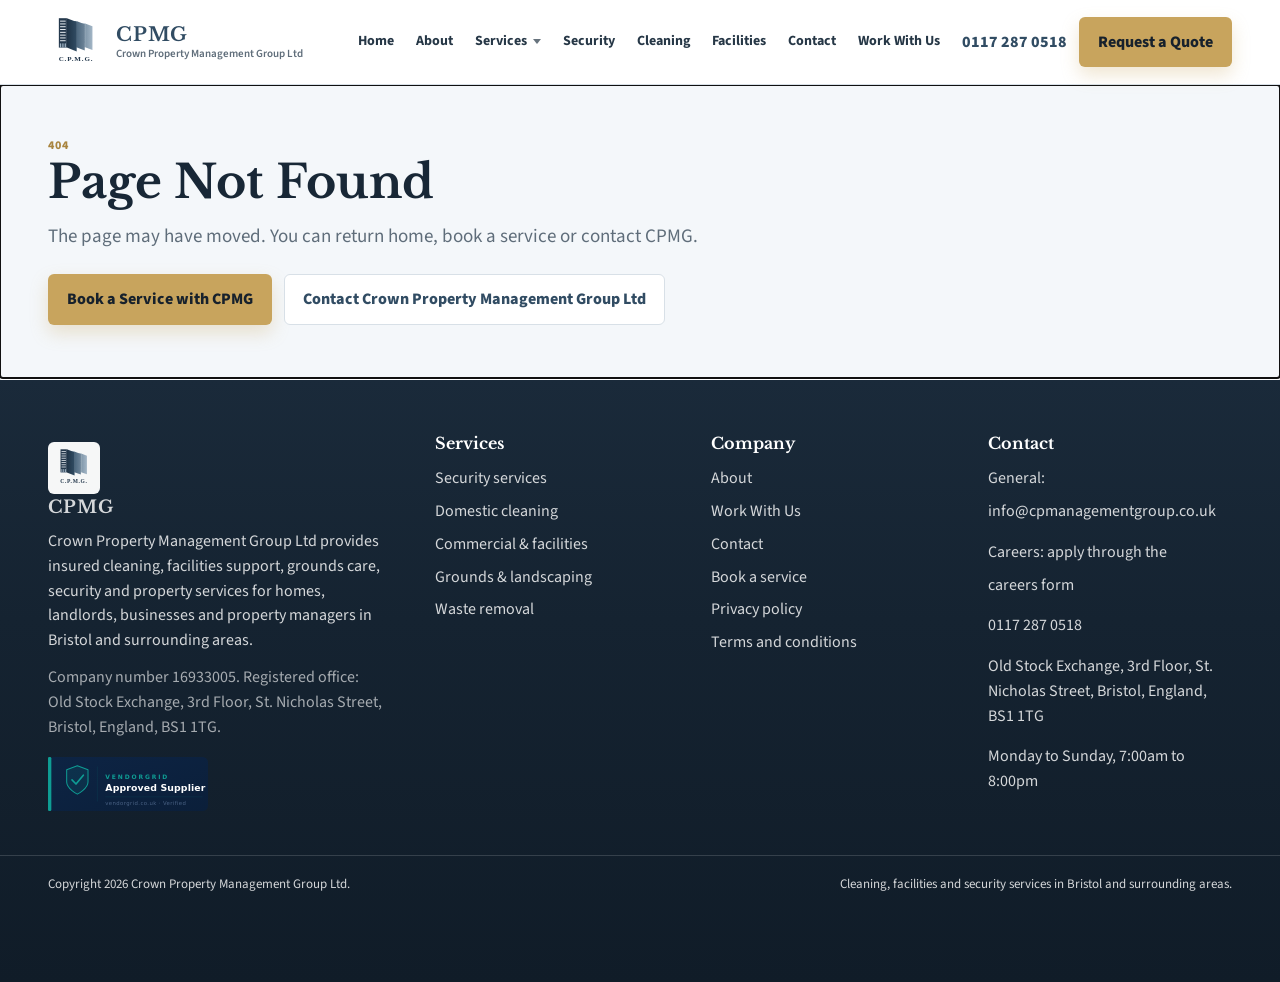
==== commit 14123bd3: "Polish site layout system and add Security services. Restore a consistent 1280px container, clearer " ====
--- a/index.html
+++ b/index.html
@@ -3,91 +3,100 @@
   <head>
     <meta charset="utf-8" />
     <meta name="viewport" content="width=device-width, initial-scale=1" />
-    <title>CPMG | Cleaning and Property Management Services</title>
-    <meta name="description" content="Professional cleaning, maintenance, grounds care and property support services for homes, landlords, property managers and businesses." />
+    <title>CPMG | Cleaning, Facilities and Security Services</title>
+    <meta name="description" content="Professional cleaning, facilities support, grounds care and security services for homes, landlords, property managers and businesses in Bristol and surrounding areas." />
     <link rel="canonical" href="https://www.cpmanagementgroup.co.uk/" />
     <meta property="og:type" content="website" />
-    <meta property="og:title" content="CPMG | Cleaning and Property Management Services" />
-    <meta property="og:description" content="Book reliable cleaning, property maintenance, grounds care, fire alarm callout support and waste removal with CPMG." />
+    <meta property="og:title" content="CPMG | Cleaning, Facilities and Security Services" />
+    <meta property="og:description" content="Book reliable cleaning, property maintenance, grounds care, security support and waste removal with CPMG." />
     <meta property="og:image" content="https://www.cpmanagementgroup.co.uk/og-image.png" />
     <meta property="og:url" content="https://www.cpmanagementgroup.co.uk/" />
     <meta name="twitter:card" content="summary_large_image" />
-    <meta name="twitter:title" content="CPMG | Cleaning and Property Management Services" />
-    <meta name="twitter:description" content="Book reliable cleaning, property maintenance, grounds care, fire alarm callout support and waste removal with CPMG." />
+    <meta name="twitter:title" content="CPMG | Cleaning, Facilities and Security Services" />
+    <meta name="twitter:description" content="Book reliable cleaning, property maintenance, grounds care, security support and waste removal with CPMG." />
     <meta name="twitter:image" content="https://www.cpmanagementgroup.co.uk/og-image.png" />
-    <meta name="theme-color" content="#2f485d" />
+    <meta name="theme-color" content="#314c63" />
     <link rel="icon" href="/favicon-32.png" type="image/png" sizes="32x32" />
     <link rel="icon" href="/favicon-16.png" type="image/png" sizes="16x16" />
     <link rel="apple-touch-icon" href="/apple-touch-icon.png" sizes="180x180" />
     <link rel="preload" href="/images/hero-property.jpg" as="image" type="image/jpeg" />
-    <link rel="preload" href="/cpmg-logo.png" as="image" type="image/png" />
+    <link rel="preload" href="/cpmg-logo.svg" as="image" type="image/svg+xml" />
     <link rel="preconnect" href="https://fonts.googleapis.com" />
     <link rel="preconnect" href="https://fonts.gstatic.com" crossorigin />
     <link href="https://fonts.googleapis.com/css2?family=Libre+Baskerville:wght@400;700&family=Source+Sans+3:wght@400;600;700;800&display=swap" rel="stylesheet" />
-    <link rel="stylesheet" href="/styles.css?v=20260903a" />
+    <link rel="stylesheet" href="/styles.css?v=20260903b" />
     <!-- CPMG_TRACKING_HEAD -->
-    <script defer src="/app.js?v=20260903a"></script>
+    <script defer src="/app.js?v=20260903b"></script>
   </head>
   <body>
     <!-- CPMG_TRACKING_BODY -->
     <header class="site-header" data-header>
-      <a class="brand" href="/" data-link aria-label="CPMG home">
-        <img src="/cpmg-logo.png" width="52" height="52" alt="Crown Property Management Group Ltd" decoding="async" />
-        <span><strong>CPMG</strong><small>Crown Property Management Group Ltd</small></span>
-      </a>
-      <button class="menu-toggle" data-menu-toggle aria-label="Open menu" aria-expanded="false">Menu</button>
-      <nav class="main-nav" data-nav>
-        <a href="/" data-link>Home</a>
-        <a href="/services/domestic" data-link>Domestic</a>
-        <a href="/services/commercial" data-link>Commercial</a>
-        <a href="/about" data-link>About</a>
-        <a href="/careers" data-link>Work With Us</a>
-        <a href="/contact" data-link>Contact</a>
-      </nav>
-      <div class="header-actions">
-        <a class="phone-link" href="tel:01172870518">Call Us</a>
-        <a class="button primary" href="/booking" data-link>Book a Service</a>
+      <div class="header-shell container">
+        <a class="brand" href="/" data-link aria-label="CPMG home">
+          <img src="/cpmg-logo.svg" width="56" height="56" alt="Crown Property Management Group Ltd" decoding="async" />
+          <span><strong>CPMG</strong><small>Crown Property Management Group Ltd</small></span>
+        </a>
+        <button class="menu-toggle" data-menu-toggle type="button" aria-label="Open menu" aria-expanded="false" aria-controls="site-nav">Menu</button>
+        <div class="header-panel">
+        <nav class="main-nav" id="site-nav" data-nav>
+          <a href="/" data-link>Home</a>
+          <a href="/about" data-link>About</a>
+          <div class="nav-item has-dropdown" data-dropdown>
+            <button class="nav-trigger" type="button" aria-expanded="false" aria-haspopup="true">Services</button>
+            <div class="nav-dropdown" role="menu">
+              <a href="/services/domestic" data-link role="menuitem">Domestic Cleaning</a>
+              <a href="/services/commercial" data-link role="menuitem">Commercial &amp; Facilities</a>
+              <a href="/services/security" data-link role="menuitem">Security Services</a>
+              <a href="/services/domestic/landscaping-and-garden" data-link role="menuitem">Grounds &amp; Landscaping</a>
+            </div>
+          </div>
+          <a href="/services/security" data-link>Security</a>
+          <a href="/services/domestic" data-link>Cleaning</a>
+          <a href="/services/commercial" data-link>Facilities</a>
+          <a href="/contact" data-link>Contact</a>
+          <a href="/careers" data-link class="nav-careers">Work With Us</a>
+        </nav>
+        <div class="header-actions">
+          <a class="phone-link" href="tel:01172870518">0117 287 0518</a>
+          <a class="button primary" href="/contact" data-link>Request a Quote</a>
+        </div>
+        </div>
       </div>
     </header>
 
     <main id="app" tabindex="-1"></main>
 
     <footer class="site-footer">
-      <div class="footer-grid">
-        <section>
+      <div class="container footer-grid">
+        <section class="footer-brand-block">
           <a class="footer-brand" href="/" data-link>
-            <img src="/cpmg-logo.png" width="48" height="48" alt="Crown Property Management Group Ltd" decoding="async" />
+            <img src="/cpmg-logo.svg" width="52" height="52" alt="Crown Property Management Group Ltd" decoding="async" />
             <span>CPMG</span>
           </a>
-          <p>Crown Property Management Group Ltd provides insured cleaning, maintenance, grounds care and property support services for homes, landlords, businesses and property managers in Bristol and surrounding areas.</p>
+          <p>Crown Property Management Group Ltd provides insured cleaning, facilities support, grounds care, security and property services for homes, landlords, businesses and property managers in Bristol and surrounding areas.</p>
           <p class="muted">Company number 16933005. Registered office: Old Stock Exchange, 3rd Floor, St. Nicholas Street, Bristol, England, BS1 1TG.</p>
           <div class="footer-accreditation">
             <a class="vendorgrid-badge" href="https://vendorgrid.co.uk/verify/b5faaqhi7nkc8xo" target="_blank" rel="noopener noreferrer" aria-label="VendorGrid Approved Supplier – Click to verify">
-              <img src="/images/vg-approved.svg" width="180" height="60" alt="VendorGrid Approved Supplier – Click to verify" loading="lazy" decoding="async" />
+              <img src="/images/vg-approved.svg" width="160" height="53" alt="VendorGrid Approved Supplier – Click to verify" loading="lazy" decoding="async" />
             </a>
           </div>
         </section>
         <section>
-          <h2>Domestic</h2>
-          <a href="/services/domestic/carpet-cleaning" data-link>Book professional carpet cleaning</a>
-          <a href="/services/domestic/end-of-tenancy-cleaning" data-link>View end of tenancy cleaning services</a>
-          <a href="/services/domestic/deep-cleaning" data-link>View deep cleaning services for homes</a>
-          <a href="/services/domestic/landscaping-and-garden" data-link>View landscaping and garden maintenance</a>
-        </section>
-        <section>
-          <h2>Commercial</h2>
-          <a href="/services/commercial/office-cleaning" data-link>Request commercial office cleaning</a>
-          <a href="/services/commercial/communal-area-cleaning" data-link>View communal area cleaning</a>
-          <a href="/services/commercial/fire-alarm-callout" data-link>Request fire alarm callout support</a>
-          <a href="/services/commercial/waste-removal" data-link>Request waste removal</a>
+          <h2>Services</h2>
+          <a href="/services/security" data-link>Security services</a>
+          <a href="/services/domestic" data-link>Domestic cleaning</a>
+          <a href="/services/commercial" data-link>Commercial &amp; facilities</a>
+          <a href="/services/domestic/landscaping-and-garden" data-link>Grounds &amp; landscaping</a>
+          <a href="/services/commercial/waste-removal" data-link>Waste removal</a>
         </section>
         <section>
           <h2>Company</h2>
           <a href="/about" data-link>About</a>
           <a href="/careers" data-link>Work With Us</a>
           <a href="/contact" data-link>Contact</a>
-          <a href="/privacy-policy" data-link>Read our privacy policy</a>
-          <a href="/terms-and-conditions" data-link>Read our terms and conditions</a>
+          <a href="/booking" data-link>Book a service</a>
+          <a href="/privacy-policy" data-link>Privacy policy</a>
+          <a href="/terms-and-conditions" data-link>Terms and conditions</a>
         </section>
         <section>
           <h2>Contact</h2>
@@ -98,15 +107,15 @@
           <p>Monday to Sunday, 7:00am to 8:00pm</p>
         </section>
       </div>
-      <div class="footer-bottom">
+      <div class="container footer-bottom">
         <span>Copyright <span data-year></span> Crown Property Management Group Ltd.</span>
-        <span>Cleaning &amp; Property Maintenance Services in Bristol and surrounding areas.</span>
+        <span>Cleaning, facilities and security services in Bristol and surrounding areas.</span>
       </div>
     </footer>
 
     <div class="mobile-sticky-cta" aria-label="Quick contact actions">
       <a href="tel:01172870518">Call</a>
-      <a href="/booking" data-link aria-label="Book a service with Crown Property Management Group Ltd">Book Service</a>
+      <a href="/contact" data-link aria-label="Request a quote from Crown Property Management Group Ltd">Request Quote</a>
     </div>
   </body>
 </html>
--- a/styles.css
+++ b/styles.css
@@ -16,64 +16,77 @@
   --font-serif: "Libre Baskerville", Georgia, serif;
   --radius: 8px;
   --ease: cubic-bezier(0.22, 1, 0.36, 1);
+  --container: 1280px;
+  --gutter: clamp(18px, 4vw, 48px);
+  --header-h: 84px;
+  --h1: clamp(2rem, 3.4vw, 3.15rem);
+  --h2: clamp(1.55rem, 2.4vw, 2.15rem);
+  --h3: clamp(1.1rem, 1.4vw, 1.3rem);
 }
 * { box-sizing: border-box; }
 html { scroll-behavior: smooth; }
-html, body { max-width: 100%; overflow-x: hidden; }
+html, body { max-width: 100%; overflow-x: clip; }
 body {
   margin: 0;
   font-family: var(--font-sans);
   color: var(--ink);
-  background:
-    radial-gradient(1200px 500px at 100% -10%, rgba(93, 127, 155, 0.12), transparent 55%),
-    radial-gradient(900px 420px at -10% 20%, rgba(200, 164, 93, 0.08), transparent 50%),
-    var(--white);
+  background: var(--white);
   line-height: 1.55;
   font-size: 16px;
 }
 a { color: inherit; text-decoration: none; }
-img { max-width: 100%; display: block; }
+img { max-width: 100%; height: auto; display: block; }
+.container {
+  width: 100%;
+  max-width: var(--container);
+  margin-inline: auto;
+  padding-inline: var(--gutter);
+}
 .site-header {
   position: sticky;
   top: 0;
   z-index: 50;
+  min-height: var(--header-h);
+  background: rgba(255,255,255,.98);
+  border-bottom: 1px solid var(--line);
+  backdrop-filter: blur(12px);
+  width: 100%;
+  transition: box-shadow .25s var(--ease);
+}
+.site-header.is-scrolled { box-shadow: 0 10px 28px rgba(24, 39, 54, 0.08); }
+.header-shell {
   display: flex;
   align-items: center;
-  gap: 22px;
-  min-height: 78px;
-  padding: 12px clamp(18px, 4vw, 56px);
-  background: rgba(255,255,255,.97);
-  border-bottom: 1px solid var(--line);
-  backdrop-filter: blur(14px);
-  width: 100%;
-  max-width: 100vw;
-  transition: box-shadow .25s var(--ease);
-}
-.site-header.is-scrolled { box-shadow: 0 10px 28px rgba(24, 39, 54, 0.08); }
+  gap: 18px;
+  min-height: var(--header-h);
+  padding-block: 10px;
+}
 .brand, .footer-brand {
   display: flex;
   align-items: center;
   gap: 12px;
   font-weight: 800;
+  flex: 0 0 auto;
+  min-width: 0;
 }
 .brand img,
 .footer-brand img,
 .brand-mark {
-  width: 52px;
-  height: 52px;
+  width: 56px;
+  height: 56px;
   object-fit: contain;
   object-position: center;
   background: transparent;
   border-radius: 0;
   flex: 0 0 auto;
-  filter: drop-shadow(0 1px 1px rgba(24, 39, 54, 0.08));
 }
 .brand strong {
   font-family: var(--font-serif);
-  font-size: 1.15rem;
+  font-size: 1.2rem;
   letter-spacing: 0.04em;
   display: block;
   line-height: 1.1;
+  color: var(--brand);
 }
 .brand small {
   display: block;
@@ -84,28 +97,102 @@
   line-height: 1.25;
   margin-top: 2px;
 }
-.main-nav { display: flex; align-items: center; gap: 18px; margin-left: auto; font-weight: 700; font-size: 14px; }
-.main-nav a { color: #263746; position: relative; }
-.main-nav a::after {
+.header-panel {
+  display: flex;
+  align-items: center;
+  gap: 18px;
+  margin-left: auto;
+  min-width: 0;
+}
+.main-nav {
+  display: flex;
+  align-items: center;
+  gap: 4px 14px;
+  font-weight: 700;
+  font-size: 14px;
+  flex-wrap: wrap;
+  justify-content: flex-end;
+}
+.main-nav > a,
+.nav-trigger {
+  color: #263746;
+  position: relative;
+  background: none;
+  border: 0;
+  padding: 8px 4px;
+  min-height: auto;
+  font: inherit;
+  font-weight: 700;
+  cursor: pointer;
+}
+.main-nav > a::after,
+.nav-trigger::after {
   content: "";
   position: absolute;
-  left: 0;
-  right: 0;
-  bottom: -6px;
+  left: 4px;
+  right: 4px;
+  bottom: 2px;
   height: 2px;
   background: var(--accent);
   transform: scaleX(0);
   transform-origin: left;
   transition: transform .22s var(--ease);
 }
-.main-nav a:hover { color: var(--brand-2); }
-.main-nav a:hover::after { transform: scaleX(1); }
-.header-actions { display: flex; align-items: center; gap: 12px; }
-.phone-link { font-weight: 800; color: var(--brand); }
+.main-nav > a:hover,
+.nav-trigger:hover { color: var(--brand); }
+.main-nav > a:hover::after,
+.nav-trigger:hover::after,
+.nav-item.open .nav-trigger::after { transform: scaleX(1); }
+.nav-item { position: relative; }
+.nav-trigger { display: inline-flex; align-items: center; gap: 6px; }
+.nav-trigger::before {
+  content: "";
+  width: 0;
+  height: 0;
+  border-left: 4px solid transparent;
+  border-right: 4px solid transparent;
+  border-top: 5px solid currentColor;
+  order: 2;
+  opacity: .7;
+}
+.nav-dropdown {
+  display: none;
+  position: absolute;
+  top: calc(100% + 8px);
+  left: 0;
+  min-width: 230px;
+  padding: 10px;
+  background: var(--white);
+  border: 1px solid var(--line);
+  border-radius: var(--radius);
+  box-shadow: var(--shadow);
+  z-index: 60;
+}
+.nav-item.open .nav-dropdown,
+.nav-item:hover .nav-dropdown { display: grid; gap: 2px; }
+.nav-dropdown a {
+  padding: 10px 12px;
+  border-radius: 6px;
+  color: var(--ink);
+  font-weight: 700;
+}
+.nav-dropdown a:hover { background: var(--paper); color: var(--brand); }
+.header-actions { display: flex; align-items: center; gap: 12px; flex: 0 0 auto; }
+.phone-link { font-weight: 800; color: var(--brand); white-space: nowrap; }
+.menu-toggle {
+  display: none;
+  border: 1px solid var(--line);
+  background: var(--white);
+  color: var(--ink);
+  border-radius: 6px;
+  padding: 8px 12px;
+  min-height: 40px;
+  font-weight: 800;
+}
 .button, button {
   border: 1px solid transparent;
   border-radius: 6px;
-  padding: 12px 17px;
+  padding: 12px 18px;
   font-weight: 800;
   font-family: inherit;
   cursor: pointer;
@@ -144,10 +231,10 @@
 .hero {
   position: relative;
   overflow: hidden;
-  min-height: min(92vh, 820px);
+  min-height: min(86vh, 760px);
   display: grid;
   align-items: end;
-  padding: clamp(72px, 12vw, 140px) clamp(18px, 4vw, 56px) clamp(48px, 7vw, 84px);
+  padding: clamp(64px, 10vw, 120px) var(--gutter) clamp(44px, 6vw, 72px);
   background:
     linear-gradient(105deg, rgba(18,28,38,.88), rgba(47,72,93,.62) 55%, rgba(47,72,93,.38)),
     var(--hero-image, url("/images/hero-property.jpg")) center/cover no-repeat;
@@ -170,20 +257,22 @@
 .hero-inner {
   position: relative;
   z-index: 1;
-  max-width: 1180px;
+  max-width: var(--container);
   width: 100%;
   margin: 0 auto;
+  padding-inline: 0;
   animation: riseIn .75s var(--ease) both;
 }
-.hero-inner-home { max-width: 760px; }
+.hero-inner-home { max-width: 720px; }
 .hero-copy h1 {
-  font-size: clamp(2.4rem, 5.4vw, 4.2rem);
-  max-width: 14ch;
-  margin-bottom: 18px;
+  font-size: var(--h1);
+  max-width: 15ch;
+  margin: 10px 0 16px;
+  letter-spacing: -0.02em;
 }
 .hero-copy .lead {
-  max-width: 38ch;
-  font-size: clamp(1.05rem, 1.5vw, 1.25rem);
+  max-width: 42ch;
+  font-size: clamp(1.05rem, 1.5vw, 1.2rem);
   color: rgba(255,255,255,.9);
 }
 .eyebrow {
@@ -196,18 +285,16 @@
 }
 .page-header .eyebrow { color: var(--accent-deep); }
 .page-header-visual .eyebrow { color: #d8c38e; }
-h1, h2, h3 { line-height: 1.12; margin: 0 0 14px; font-family: var(--font-serif); font-weight: 700; }
-h1 { font-size: clamp(34px, 4.5vw, 52px); max-width: 900px; }
-h2 { font-size: clamp(24px, 2.8vw, 34px); }
-h3 { font-size: 20px; }
+h1, h2, h3 { line-height: 1.15; margin: 0 0 14px; font-family: var(--font-serif); font-weight: 700; }
+h1 { font-size: var(--h1); max-width: 18ch; }
+h2 { font-size: var(--h2); }
+h3 { font-size: var(--h3); }
 p { margin: 0 0 16px; }
-p, h1, h2, h3, a, button, label { overflow-wrap: anywhere; }
-.lead { font-size: clamp(17px, 1.6vw, 20px); color: rgba(255,255,255,.9); max-width: 780px; }
+p, h1, h2, h3, a, button, label { overflow-wrap: break-word; }
+.lead { font-size: clamp(17px, 1.6vw, 20px); color: rgba(255,255,255,.9); max-width: 52ch; }
 .page-header {
-  padding: clamp(28px, 5vw, 48px) clamp(18px, 4vw, 56px);
-  background:
-    linear-gradient(180deg, rgba(244,247,250,.95), #ffffff),
-    radial-gradient(700px 240px at 0% 0%, rgba(93,127,155,.12), transparent 60%);
+  padding: clamp(32px, 5vw, 52px) var(--gutter);
+  background: var(--paper);
   border-bottom: 1px solid var(--line);
 }
 .page-header-visual {
@@ -266,13 +353,15 @@
 .trust-strip {
   background: #152331;
   color: rgba(255,255,255,.84);
-  padding: 22px clamp(18px, 4vw, 56px);
+  padding: 26px var(--gutter);
   border-bottom: 1px solid rgba(255,255,255,.08);
 }
 .trust-strip-grid {
   display: grid;
   grid-template-columns: repeat(5, minmax(0, 1fr));
   gap: 18px;
+  max-width: var(--container);
+  margin: 0 auto;
 }
 .trust-strip strong {
   display: block;
@@ -505,12 +594,13 @@
 }
 .stat-card span { color: var(--muted); font-size: 14px; }
 .sticky-quote { position: sticky; top: 96px; }
-.section { padding: clamp(42px, 6vw, 68px) clamp(18px, 4vw, 56px); }
-.booking-section { padding: 0 clamp(18px, 4vw, 56px) clamp(42px, 6vw, 68px); }
-.section.alt { background: linear-gradient(180deg, var(--paper), #eef3f7); }
-.section-inner { max-width: 1180px; margin: 0 auto; }
-.section-head { display: flex; justify-content: space-between; gap: 24px; align-items: end; margin-bottom: 26px; }
-.section-head p { max-width: 680px; color: var(--muted); }
+.section { padding: clamp(48px, 6vw, 80px) var(--gutter); }
+.booking-section { padding: 0 var(--gutter) clamp(48px, 6vw, 80px); }
+.section.alt { background: var(--paper); }
+.section-inner { max-width: var(--container); margin: 0 auto; width: 100%; }
+.section-head { display: flex; justify-content: space-between; gap: 24px; align-items: end; margin-bottom: 28px; }
+.section-head h2 { margin: 0; font-size: var(--h2); line-height: 1.2; max-width: 18ch; }
+.section-head p { max-width: 42ch; color: var(--muted); margin: 0; }
 .grid { display: grid; gap: 18px; }
 .two { grid-template-columns: repeat(2, minmax(0, 1fr)); }
 .three { grid-template-columns: repeat(3, minmax(0, 1fr)); }
@@ -546,7 +636,7 @@
 .list { padding-left: 20px; color: var(--muted); }
 .list li { margin: 7px 0; }
 .compact-list { margin: 14px 0; font-size: 14px; }
-.split { display: grid; grid-template-columns: minmax(0, .95fr) minmax(320px, 1.05fr); gap: 32px; align-items: start; }
+.split { display: grid; grid-template-columns: minmax(0, 1fr) minmax(0, 1fr); gap: 32px; align-items: start; }
 .quote-band {
   background:
     linear-gradient(145deg, #2a4257, #314c63 55%, #3d5d78);
@@ -728,22 +818,34 @@
 .faq details + details { margin-top: 10px; }
 .faq summary { cursor: pointer; font-weight: 900; }
 .site-footer {
-  background:
-    linear-gradient(180deg, #1a2a3a, #152331 40%, #101c28);
+  background: linear-gradient(180deg, #1a2a3a, #152331 40%, #101c28);
   color: rgba(255,255,255,.82);
-  padding: 52px clamp(18px, 4vw, 56px) 82px;
-}
-.footer-grid { max-width: 1180px; margin: 0 auto; display: grid; grid-template-columns: 1.5fr repeat(4, 1fr); gap: 28px; }
-.footer-grid h2 { font-size: 16px; color: var(--white); font-family: var(--font-serif); }
+  padding: 56px 0 88px;
+}
+.footer-grid {
+  display: grid;
+  grid-template-columns: minmax(0, 1.45fr) repeat(3, minmax(0, 1fr));
+  gap: 32px;
+  padding-inline: var(--gutter);
+  max-width: var(--container);
+  margin: 0 auto;
+}
+.footer-grid h2 {
+  font-size: 16px;
+  color: var(--white);
+  font-family: var(--font-serif);
+  margin: 0 0 14px;
+}
 .footer-grid a { display: block; margin: 8px 0; }
 .footer-grid a:hover { color: #e5d2a0; }
+.footer-brand-block p { margin: 0 0 12px; max-width: 42ch; }
 .footer-brand img {
-  width: 48px;
-  height: 48px;
-  border-radius: 0;
+  width: 52px;
+  height: 52px;
+  border-radius: 6px;
   background: rgba(255,255,255,.96);
   padding: 4px;
-  border-radius: 6px;
+  object-fit: contain;
 }
 .footer-brand span {
   font-family: var(--font-serif);
@@ -751,18 +853,16 @@
   font-size: 1.1rem;
 }
 .footer-bottom {
-  max-width: 1180px;
-  margin: 34px auto 0;
-  padding-top: 18px;
+  max-width: var(--container);
+  margin: 36px auto 0;
+  padding: 18px var(--gutter) 0;
   border-top: 1px solid rgba(255,255,255,.15);
   display: flex;
   justify-content: space-between;
   gap: 16px;
   font-size: 13px;
 }
-.footer-accreditation {
-  margin-top: 18px;
-}
+.footer-accreditation { margin-top: 18px; }
 .vendorgrid-badge {
   display: inline-block;
   line-height: 0;
@@ -776,41 +876,32 @@
 .vendorgrid-badge img {
   display: block;
   width: auto;
-  max-width: 100%;
+  max-width: min(160px, 100%);
   height: auto;
   border: 0;
 }
-.vendorgrid-section {
-  padding-block: 48px;
-}
+.vendorgrid-section { padding-block: clamp(40px, 5vw, 64px); }
 .vendorgrid-panel {
   display: grid;
-  grid-template-columns: minmax(0, 1.4fr) auto;
-  gap: 28px;
+  grid-template-columns: minmax(0, 1.5fr) auto;
+  gap: 24px;
   align-items: center;
-  padding: 28px clamp(18px, 3vw, 36px);
-  border: 1px solid var(--line);
-  border-radius: var(--radius);
-  background:
-    linear-gradient(135deg, rgba(255,255,255,.96), rgba(240,246,250,.92)),
-    radial-gradient(circle at 100% 0%, rgba(15, 90, 110, .12), transparent 48%);
-}
-.vendorgrid-copy .eyebrow {
-  display: inline-block;
-  margin-bottom: 8px;
-}
+  padding: 0;
+  border: 0;
+  border-radius: 0;
+  background: transparent;
+}
+.vendorgrid-copy .eyebrow { display: inline-block; margin-bottom: 8px; }
 .vendorgrid-copy h2 {
   margin: 0 0 10px;
-  font-size: clamp(26px, 3vw, 34px);
+  font-size: var(--h2);
 }
 .vendorgrid-copy p {
   margin: 0;
   max-width: 54ch;
   color: var(--muted);
 }
-.vendorgrid-badge-lg {
-  justify-self: end;
-}
+.vendorgrid-badge-lg { justify-self: end; }
 .mobile-sticky-cta { display: none; }
 .mini-kpi {
   padding: 20px;
@@ -838,42 +929,90 @@
   }
 }
 
+@media (max-width: 1200px) {
+  .main-nav .nav-careers,
+  .main-nav > a[href="/services/domestic"],
+  .main-nav > a[href="/services/commercial"] { display: none; }
+}
+
 @media (max-width: 1100px) {
-  .featured-grid { grid-template-columns: repeat(2, minmax(0, 1fr)); }
+  .featured-grid,
+  .core-services-grid,
+  .security-grid { grid-template-columns: repeat(2, minmax(0, 1fr)); }
   .trust-strip-grid { grid-template-columns: repeat(3, minmax(0, 1fr)); }
+  .vendorgrid-panel { grid-template-columns: 1fr; }
+  .vendorgrid-badge-lg { justify-self: start; }
 }
 
 @media (max-width: 980px) {
+  .header-shell {
+    position: relative;
+    padding-inline: 20px;
+    gap: 10px;
+  }
   .main-nav, .header-actions { display: none; }
-  .menu-toggle { display: inline-flex; margin-left: auto; }
-  .site-header { gap: 10px; padding-inline: 20px 92px; }
-  .site-header .menu-toggle { position: absolute; right: 20px; top: 50%; transform: translateY(-50%); }
-  .site-header .menu-toggle:hover { transform: translateY(-50%); }
+  .header-panel { display: none; margin-left: 0; }
+  .menu-toggle {
+    display: inline-flex;
+    margin-left: auto;
+    position: static;
+  }
   .brand { min-width: 0; }
-  .brand img { width: 48px; height: 48px; flex: 0 0 auto; }
+  .brand img { width: 48px; height: 48px; }
   .brand span { min-width: 0; }
-  .brand small { max-width: 185px; }
-  .site-header.open .main-nav {
+  .brand small { max-width: 160px; }
+  .site-header.open .header-panel {
     display: grid;
+    gap: 14px;
     position: absolute;
     left: 16px;
     right: 16px;
-    top: 76px;
+    top: calc(100% + 1px);
     background: var(--white);
     border: 1px solid var(--line);
     border-radius: var(--radius);
-    padding: 18px;
+    padding: 14px;
     box-shadow: var(--shadow);
+    z-index: 70;
   }
-  .site-header.open .main-nav a::after { display: none; }
-  .hero { min-height: min(78vh, 680px); align-items: center; }
+  .site-header.open .main-nav {
+    display: grid;
+    gap: 4px;
+    position: static;
+    border: 0;
+    padding: 0;
+    box-shadow: none;
+    background: transparent;
+  }
+  .site-header.open .header-actions {
+    display: grid;
+    gap: 10px;
+    position: static;
+    border: 0;
+    padding: 0;
+    box-shadow: none;
+    background: transparent;
+  }
+  .site-header.open .main-nav > a::after,
+  .site-header.open .nav-trigger::after { display: none; }
+  .nav-item:hover .nav-dropdown { display: none; }
+  .nav-item.open .nav-dropdown {
+    display: grid;
+    position: static;
+    box-shadow: none;
+    border: 0;
+    padding: 4px 0 4px 12px;
+    min-width: 0;
+  }
+  .hero { min-height: min(72vh, 640px); align-items: center; }
   .hero-copy h1 { max-width: 16ch; }
   .split, .two, .three, .four, .footer-grid, .booking-service-grid,
   .pathway-grid, .process-grid, .benefit-grid, .proof-grid, .gallery-grid,
-  .commercial-band, .cta-band, .trust-strip-grid, .vendorgrid-panel { grid-template-columns: 1fr; }
-  .vendorgrid-badge-lg { justify-self: start; }
+  .commercial-band, .cta-band, .trust-strip-grid, .vendorgrid-panel,
+  .core-services-grid, .security-grid, .security-trust-grid { grid-template-columns: 1fr; }
   .commercial-band, .cta-band { display: grid; }
   .section-head { display: block; }
+  .section-head h2 { max-width: none; margin-bottom: 10px; }
   .form-grid { grid-template-columns: 1fr; }
   .booking-progress { grid-template-columns: repeat(4, minmax(54px, 1fr)); gap: 6px; }
   .progress-step small { display: none; }
@@ -898,16 +1037,153 @@
   .featured-grid { grid-template-columns: 1fr; }
   .pathway-panel { min-height: 340px; }
   .brand-lockup { max-width: none; }
+  .trust-strip-grid { grid-template-columns: 1fr 1fr; }
 }
 @media (max-width: 430px) {
-  .site-header { padding-inline: 10px 76px; gap: 6px; }
-  .site-header .menu-toggle { right: 10px; }
+  .header-shell { padding-inline: 12px; gap: 6px; }
   .brand { gap: 8px; }
-  .brand img { width: 42px; height: 42px; }
+  .brand img { width: 44px; height: 44px; }
   .brand strong { font-size: 15px; }
   .brand small { display: none; }
-  .menu-toggle { width: 44px; padding: 0; min-height: 38px; font-size: 0; }
-  .menu-toggle::before { content: "Menu"; font-size: 12px; }
+  .menu-toggle { min-width: 72px; padding: 8px 10px; font-size: 13px; }
   .booking-progress { max-width: 330px; }
   .mobile-sticky-cta a { white-space: nowrap; font-size: 14px; }
-}
+  .trust-strip-grid { grid-template-columns: 1fr; }
+}
+
+/* Core service pillars + security */
+.core-services-grid {
+  display: grid;
+  grid-template-columns: repeat(4, minmax(0, 1fr));
+  gap: 18px;
+}
+.core-service-card {
+  display: grid;
+  gap: 12px;
+  align-content: start;
+  min-height: 100%;
+  padding: 0;
+  border: 1px solid var(--line);
+  border-radius: var(--radius);
+  background: var(--white);
+  overflow: hidden;
+  box-shadow: var(--shadow-soft);
+  transition: transform .2s var(--ease), box-shadow .2s var(--ease);
+}
+.core-service-card:hover {
+  transform: translateY(-3px);
+  box-shadow: var(--shadow);
+  color: inherit;
+}
+.core-service-media {
+  min-height: 140px;
+  background: var(--image) center/cover no-repeat;
+}
+.core-service-body { padding: 18px 18px 22px; display: grid; gap: 8px; }
+.core-service-body h3 { margin: 0; }
+.core-service-body p { margin: 0; color: var(--muted); font-size: 15px; }
+.core-service-body span {
+  margin-top: 6px;
+  font-weight: 800;
+  color: var(--brand);
+  font-size: 14px;
+}
+
+.security-hero {
+  position: relative;
+  overflow: hidden;
+  min-height: min(72vh, 620px);
+  display: grid;
+  align-items: end;
+  padding: clamp(56px, 8vw, 96px) var(--gutter) clamp(40px, 6vw, 64px);
+  color: var(--white);
+  background:
+    linear-gradient(105deg, rgba(12,20,30,.92), rgba(24,39,54,.72) 55%, rgba(24,39,54,.45)),
+    url("/images/security-hero.jpg") center/cover no-repeat;
+}
+.security-hero-inner {
+  max-width: var(--container);
+  margin: 0 auto;
+  width: 100%;
+}
+.security-hero h1 {
+  max-width: 14ch;
+  color: var(--white);
+}
+.security-hero .lead {
+  max-width: 52ch;
+  color: rgba(255,255,255,.9);
+}
+.security-hero .support {
+  max-width: 58ch;
+  color: rgba(255,255,255,.78);
+  margin-bottom: 22px;
+}
+.security-grid {
+  display: grid;
+  grid-template-columns: repeat(4, minmax(0, 1fr));
+  gap: 18px;
+}
+.security-card {
+  background: var(--white);
+  border: 1px solid var(--line);
+  border-radius: var(--radius);
+  padding: 22px;
+  box-shadow: var(--shadow-soft);
+  display: grid;
+  gap: 10px;
+  align-content: start;
+  min-height: 100%;
+}
+.security-card h3 { margin: 0; font-size: 1.15rem; }
+.security-card p { margin: 0; color: var(--muted); }
+.security-trust-grid {
+  display: grid;
+  grid-template-columns: repeat(4, minmax(0, 1fr));
+  gap: 18px;
+}
+.security-trust-item {
+  padding: 22px;
+  border-top: 3px solid var(--accent);
+  background: var(--white);
+  border-right: 1px solid var(--line);
+  border-bottom: 1px solid var(--line);
+  border-left: 1px solid var(--line);
+  border-radius: 0 0 var(--radius) var(--radius);
+}
+.security-trust-item h3 { margin: 0 0 8px; }
+.security-trust-item p { margin: 0; color: var(--muted); }
+.security-highlight {
+  display: grid;
+  grid-template-columns: minmax(0, 1.2fr) minmax(0, .8fr);
+  gap: 28px;
+  align-items: center;
+  padding: clamp(28px, 4vw, 40px);
+  background:
+    linear-gradient(145deg, #1a2a3a, #243949 60%, #314c63);
+  color: var(--white);
+  border-radius: var(--radius);
+}
+.security-highlight h2 { color: var(--white); margin-bottom: 10px; }
+.security-highlight p { color: rgba(255,255,255,.88); max-width: 48ch; }
+.security-highlight .actions { margin-top: 8px; }
+.intro-band {
+  display: grid;
+  grid-template-columns: minmax(0, 1.1fr) minmax(0, .9fr);
+  gap: 28px;
+  align-items: start;
+}
+.intro-band h2 { max-width: 16ch; }
+.intro-band p { color: var(--muted); max-width: 48ch; }
+
+@media (max-width: 980px) {
+  .security-highlight,
+  .intro-band { grid-template-columns: 1fr; }
+  .security-grid,
+  .security-trust-grid,
+  .core-services-grid { grid-template-columns: 1fr; }
+}
+@media (max-width: 1100px) and (min-width: 981px) {
+  .security-grid,
+  .security-trust-grid { grid-template-columns: repeat(2, minmax(0, 1fr)); }
+}
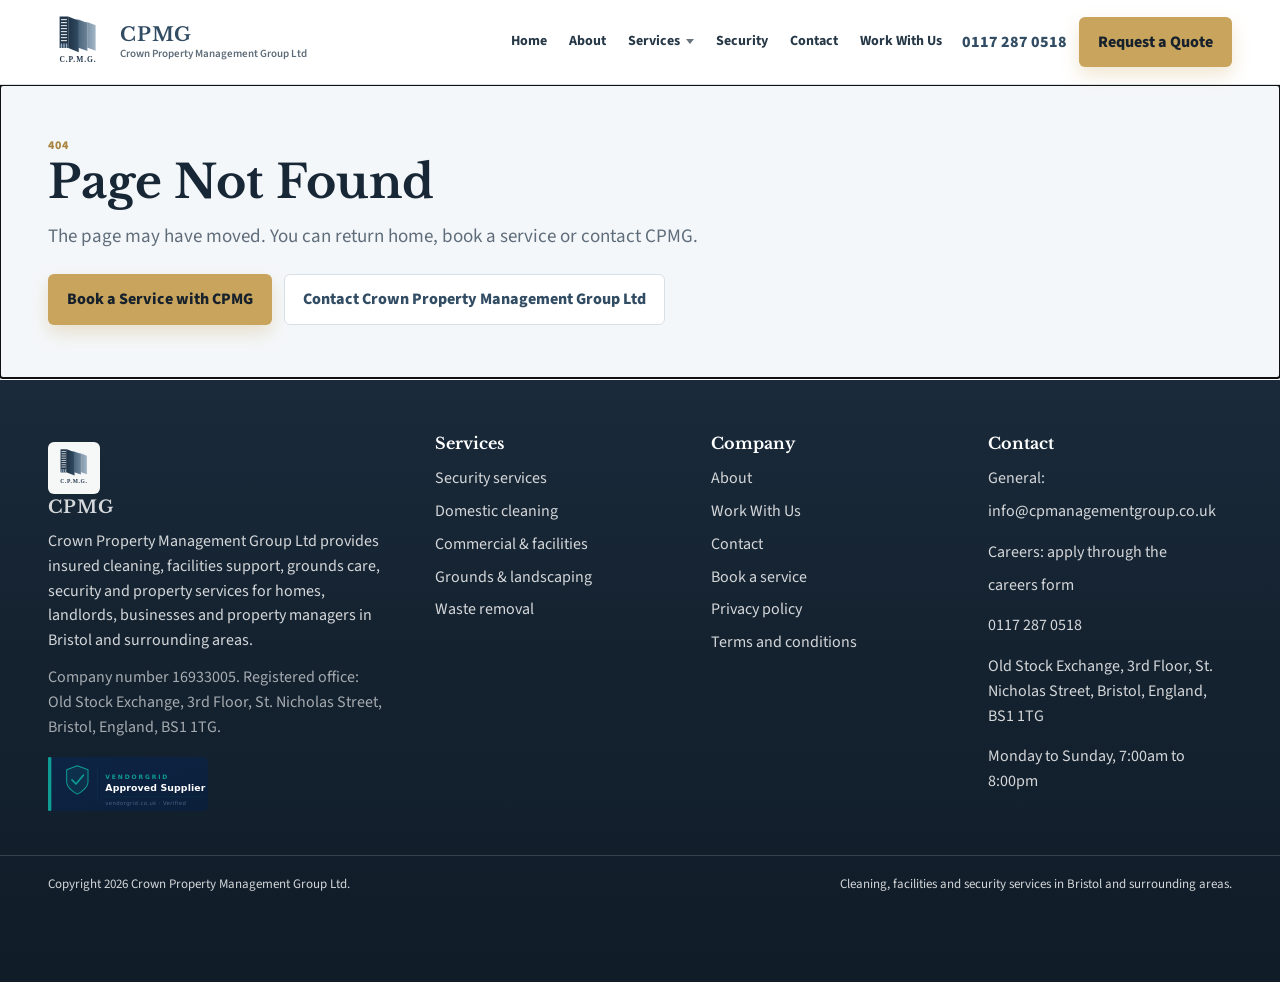
==== commit 1049e400: "Refine navigation density and logo scale after QA. Trim redundant Cleaning/Facilities top-level link" ====
--- a/index.html
+++ b/index.html
@@ -24,16 +24,16 @@
     <link rel="preconnect" href="https://fonts.googleapis.com" />
     <link rel="preconnect" href="https://fonts.gstatic.com" crossorigin />
     <link href="https://fonts.googleapis.com/css2?family=Libre+Baskerville:wght@400;700&family=Source+Sans+3:wght@400;600;700;800&display=swap" rel="stylesheet" />
-    <link rel="stylesheet" href="/styles.css?v=20260903b" />
+    <link rel="stylesheet" href="/styles.css?v=20260903c" />
     <!-- CPMG_TRACKING_HEAD -->
-    <script defer src="/app.js?v=20260903b"></script>
+    <script defer src="/app.js?v=20260903c"></script>
   </head>
   <body>
     <!-- CPMG_TRACKING_BODY -->
     <header class="site-header" data-header>
       <div class="header-shell container">
         <a class="brand" href="/" data-link aria-label="CPMG home">
-          <img src="/cpmg-logo.svg" width="56" height="56" alt="Crown Property Management Group Ltd" decoding="async" />
+          <img src="/cpmg-logo.svg" width="60" height="60" alt="Crown Property Management Group Ltd" decoding="async" />
           <span><strong>CPMG</strong><small>Crown Property Management Group Ltd</small></span>
         </a>
         <button class="menu-toggle" data-menu-toggle type="button" aria-label="Open menu" aria-expanded="false" aria-controls="site-nav">Menu</button>
@@ -51,8 +51,6 @@
             </div>
           </div>
           <a href="/services/security" data-link>Security</a>
-          <a href="/services/domestic" data-link>Cleaning</a>
-          <a href="/services/commercial" data-link>Facilities</a>
           <a href="/contact" data-link>Contact</a>
           <a href="/careers" data-link class="nav-careers">Work With Us</a>
         </nav>
--- a/styles.css
+++ b/styles.css
@@ -61,6 +61,22 @@
   min-height: var(--header-h);
   padding-block: 10px;
 }
+.header-panel {
+  display: flex;
+  align-items: center;
+  gap: 16px;
+  margin-left: auto;
+  min-width: 0;
+}
+.header-actions {
+  display: flex;
+  align-items: center;
+  gap: 14px;
+  flex: 0 0 auto;
+}
+.header-actions .button {
+  white-space: nowrap;
+}
 .brand, .footer-brand {
   display: flex;
   align-items: center;
@@ -72,8 +88,8 @@
 .brand img,
 .footer-brand img,
 .brand-mark {
-  width: 56px;
-  height: 56px;
+  width: 60px;
+  height: 60px;
   object-fit: contain;
   object-position: center;
   background: transparent;
@@ -96,13 +112,6 @@
   max-width: 210px;
   line-height: 1.25;
   margin-top: 2px;
-}
-.header-panel {
-  display: flex;
-  align-items: center;
-  gap: 18px;
-  margin-left: auto;
-  min-width: 0;
 }
 .main-nav {
   display: flex;
@@ -208,13 +217,15 @@
 .secondary { background: var(--brand); color: var(--white); }
 .outline { border-color: var(--line); background: var(--white); color: var(--brand); }
 .quote-band .outline,
-.hero .outline {
+.hero .outline,
+.security-hero .outline {
   border-color: rgba(255,255,255,.55);
   background: transparent;
   color: var(--white);
 }
 .quote-band .outline:hover,
-.hero .outline:hover {
+.hero .outline:hover,
+.security-hero .outline:hover {
   background: rgba(255,255,255,.1);
 }
 .menu-toggle { display: none; background: var(--paper); color: var(--brand); border-color: var(--line); }
@@ -930,9 +941,7 @@
 }
 
 @media (max-width: 1200px) {
-  .main-nav .nav-careers,
-  .main-nav > a[href="/services/domestic"],
-  .main-nav > a[href="/services/commercial"] { display: none; }
+  .main-nav .nav-careers { display: none; }
 }
 
 @media (max-width: 1100px) {
@@ -993,6 +1002,12 @@
     box-shadow: none;
     background: transparent;
   }
+  .site-header.open .main-nav > a,
+  .site-header.open .main-nav .nav-careers,
+  .site-header.open .main-nav > a[href="/services/domestic"],
+  .site-header.open .main-nav > a[href="/services/commercial"] {
+    display: block;
+  }
   .site-header.open .main-nav > a::after,
   .site-header.open .nav-trigger::after { display: none; }
   .nav-item:hover .nav-dropdown { display: none; }
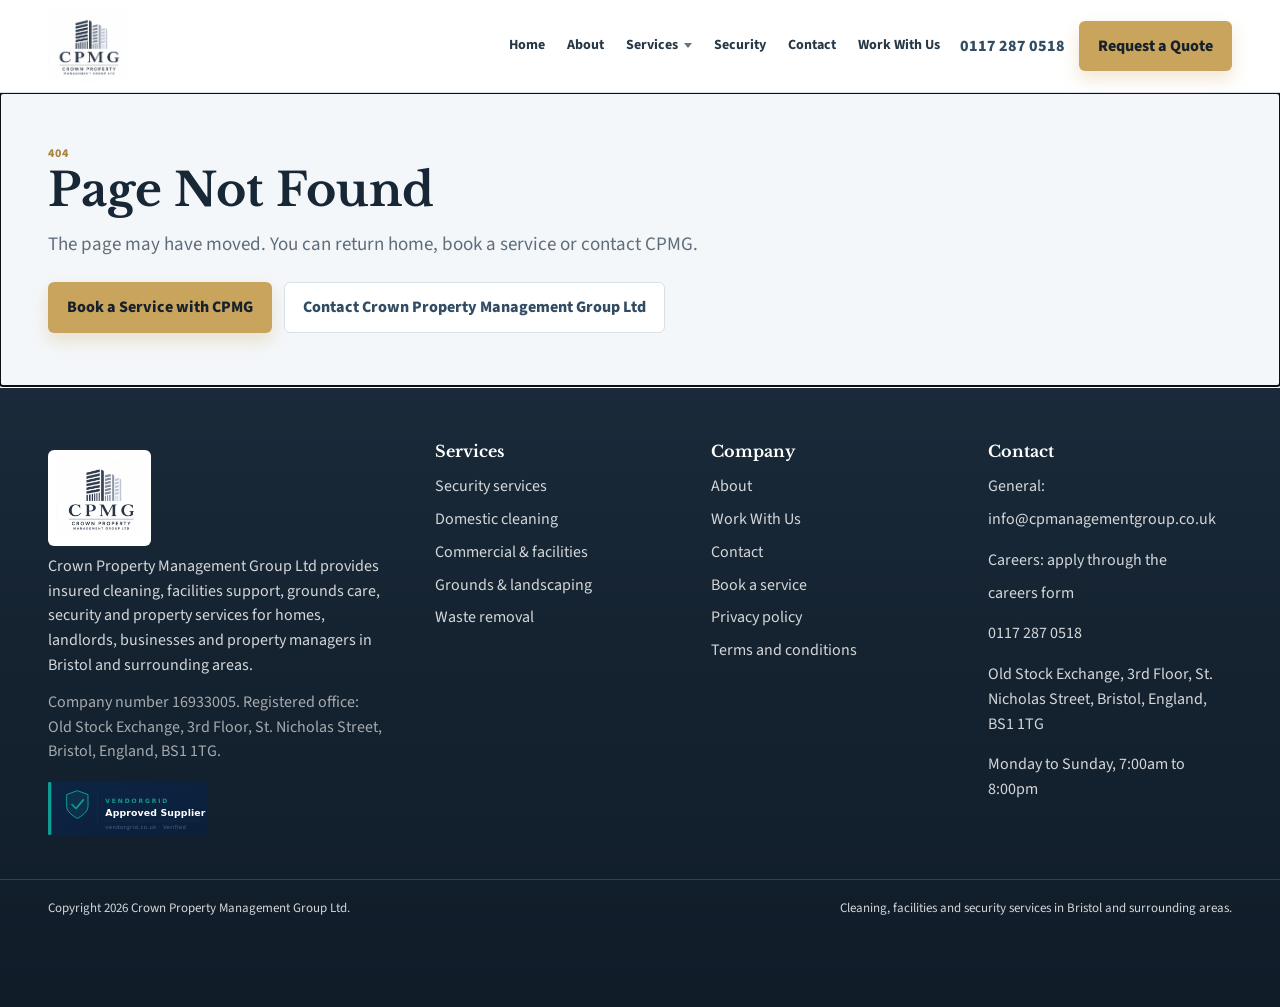
==== commit ce8cff63: "Restore the original CPMG logo lockup. Replace the SVG icon mark with the full official logo (buildi" ====
--- a/index.html
+++ b/index.html
@@ -20,21 +20,20 @@
     <link rel="icon" href="/favicon-16.png" type="image/png" sizes="16x16" />
     <link rel="apple-touch-icon" href="/apple-touch-icon.png" sizes="180x180" />
     <link rel="preload" href="/images/hero-property.jpg" as="image" type="image/jpeg" />
-    <link rel="preload" href="/cpmg-logo.svg" as="image" type="image/svg+xml" />
+    <link rel="preload" href="/cpmg-logo-lockup.jpg" as="image" type="image/jpeg" />
     <link rel="preconnect" href="https://fonts.googleapis.com" />
     <link rel="preconnect" href="https://fonts.gstatic.com" crossorigin />
     <link href="https://fonts.googleapis.com/css2?family=Libre+Baskerville:wght@400;700&family=Source+Sans+3:wght@400;600;700;800&display=swap" rel="stylesheet" />
-    <link rel="stylesheet" href="/styles.css?v=20260903c" />
+    <link rel="stylesheet" href="/styles.css?v=20260903d" />
     <!-- CPMG_TRACKING_HEAD -->
-    <script defer src="/app.js?v=20260903c"></script>
+    <script defer src="/app.js?v=20260903d"></script>
   </head>
   <body>
     <!-- CPMG_TRACKING_BODY -->
     <header class="site-header" data-header>
       <div class="header-shell container">
         <a class="brand" href="/" data-link aria-label="CPMG home">
-          <img src="/cpmg-logo.svg" width="60" height="60" alt="Crown Property Management Group Ltd" decoding="async" />
-          <span><strong>CPMG</strong><small>Crown Property Management Group Ltd</small></span>
+          <img class="brand-logo" src="/cpmg-logo-lockup.jpg" width="148" height="136" alt="CPMG Crown Property Management Group Ltd" decoding="async" />
         </a>
         <button class="menu-toggle" data-menu-toggle type="button" aria-label="Open menu" aria-expanded="false" aria-controls="site-nav">Menu</button>
         <div class="header-panel">
@@ -68,8 +67,7 @@
       <div class="container footer-grid">
         <section class="footer-brand-block">
           <a class="footer-brand" href="/" data-link>
-            <img src="/cpmg-logo.svg" width="52" height="52" alt="Crown Property Management Group Ltd" decoding="async" />
-            <span>CPMG</span>
+            <img class="footer-logo" src="/cpmg-logo-lockup.jpg" width="160" height="146" alt="CPMG Crown Property Management Group Ltd" decoding="async" />
           </a>
           <p>Crown Property Management Group Ltd provides insured cleaning, facilities support, grounds care, security and property services for homes, landlords, businesses and property managers in Bristol and surrounding areas.</p>
           <p class="muted">Company number 16933005. Registered office: Old Stock Exchange, 3rd Floor, St. Nicholas Street, Bristol, England, BS1 1TG.</p>
--- a/styles.css
+++ b/styles.css
@@ -18,7 +18,7 @@
   --ease: cubic-bezier(0.22, 1, 0.36, 1);
   --container: 1280px;
   --gutter: clamp(18px, 4vw, 48px);
-  --header-h: 84px;
+  --header-h: 92px;
   --h1: clamp(2rem, 3.4vw, 3.15rem);
   --h2: clamp(1.55rem, 2.4vw, 2.15rem);
   --h3: clamp(1.1rem, 1.4vw, 1.3rem);
@@ -85,16 +85,37 @@
   flex: 0 0 auto;
   min-width: 0;
 }
+.brand-logo,
+.footer-logo {
+  width: auto;
+  height: 72px;
+  max-width: min(168px, 42vw);
+  object-fit: contain;
+  object-position: left center;
+  background: transparent;
+  border-radius: 0;
+  flex: 0 0 auto;
+  display: block;
+}
 .brand img,
 .footer-brand img,
 .brand-mark {
-  width: 60px;
-  height: 60px;
+  width: auto;
+  height: 72px;
+  max-width: min(168px, 42vw);
   object-fit: contain;
-  object-position: center;
+  object-position: left center;
   background: transparent;
   border-radius: 0;
   flex: 0 0 auto;
+}
+.footer-logo,
+.footer-brand img {
+  height: 88px;
+  max-width: 190px;
+  background: var(--white);
+  padding: 8px;
+  border-radius: 6px;
 }
 .brand strong {
   font-family: var(--font-serif);
@@ -186,7 +207,6 @@
   font-weight: 700;
 }
 .nav-dropdown a:hover { background: var(--paper); color: var(--brand); }
-.header-actions { display: flex; align-items: center; gap: 12px; flex: 0 0 auto; }
 .phone-link { font-weight: 800; color: var(--brand); white-space: nowrap; }
 .menu-toggle {
   display: none;
@@ -850,18 +870,15 @@
 .footer-grid a { display: block; margin: 8px 0; }
 .footer-grid a:hover { color: #e5d2a0; }
 .footer-brand-block p { margin: 0 0 12px; max-width: 42ch; }
-.footer-brand img {
-  width: 52px;
-  height: 52px;
+.footer-brand img,
+.footer-logo {
+  width: auto;
+  height: 96px;
+  max-width: 200px;
   border-radius: 6px;
-  background: rgba(255,255,255,.96);
-  padding: 4px;
+  background: var(--white);
+  padding: 8px;
   object-fit: contain;
-}
-.footer-brand span {
-  font-family: var(--font-serif);
-  letter-spacing: 0.06em;
-  font-size: 1.1rem;
 }
 .footer-bottom {
   max-width: var(--container);
@@ -967,7 +984,12 @@
     position: static;
   }
   .brand { min-width: 0; }
-  .brand img { width: 48px; height: 48px; }
+  .brand img,
+  .brand-logo {
+    width: auto;
+    height: 58px;
+    max-width: 132px;
+  }
   .brand span { min-width: 0; }
   .brand small { max-width: 160px; }
   .site-header.open .header-panel {
@@ -1002,10 +1024,7 @@
     box-shadow: none;
     background: transparent;
   }
-  .site-header.open .main-nav > a,
-  .site-header.open .main-nav .nav-careers,
-  .site-header.open .main-nav > a[href="/services/domestic"],
-  .site-header.open .main-nav > a[href="/services/commercial"] {
+  .site-header.open .main-nav .nav-careers {
     display: block;
   }
   .site-header.open .main-nav > a::after,
@@ -1057,7 +1076,12 @@
 @media (max-width: 430px) {
   .header-shell { padding-inline: 12px; gap: 6px; }
   .brand { gap: 8px; }
-  .brand img { width: 44px; height: 44px; }
+  .brand img,
+  .brand-logo {
+    width: auto;
+    height: 50px;
+    max-width: 112px;
+  }
   .brand strong { font-size: 15px; }
   .brand small { display: none; }
   .menu-toggle { min-width: 72px; padding: 8px 10px; font-size: 13px; }
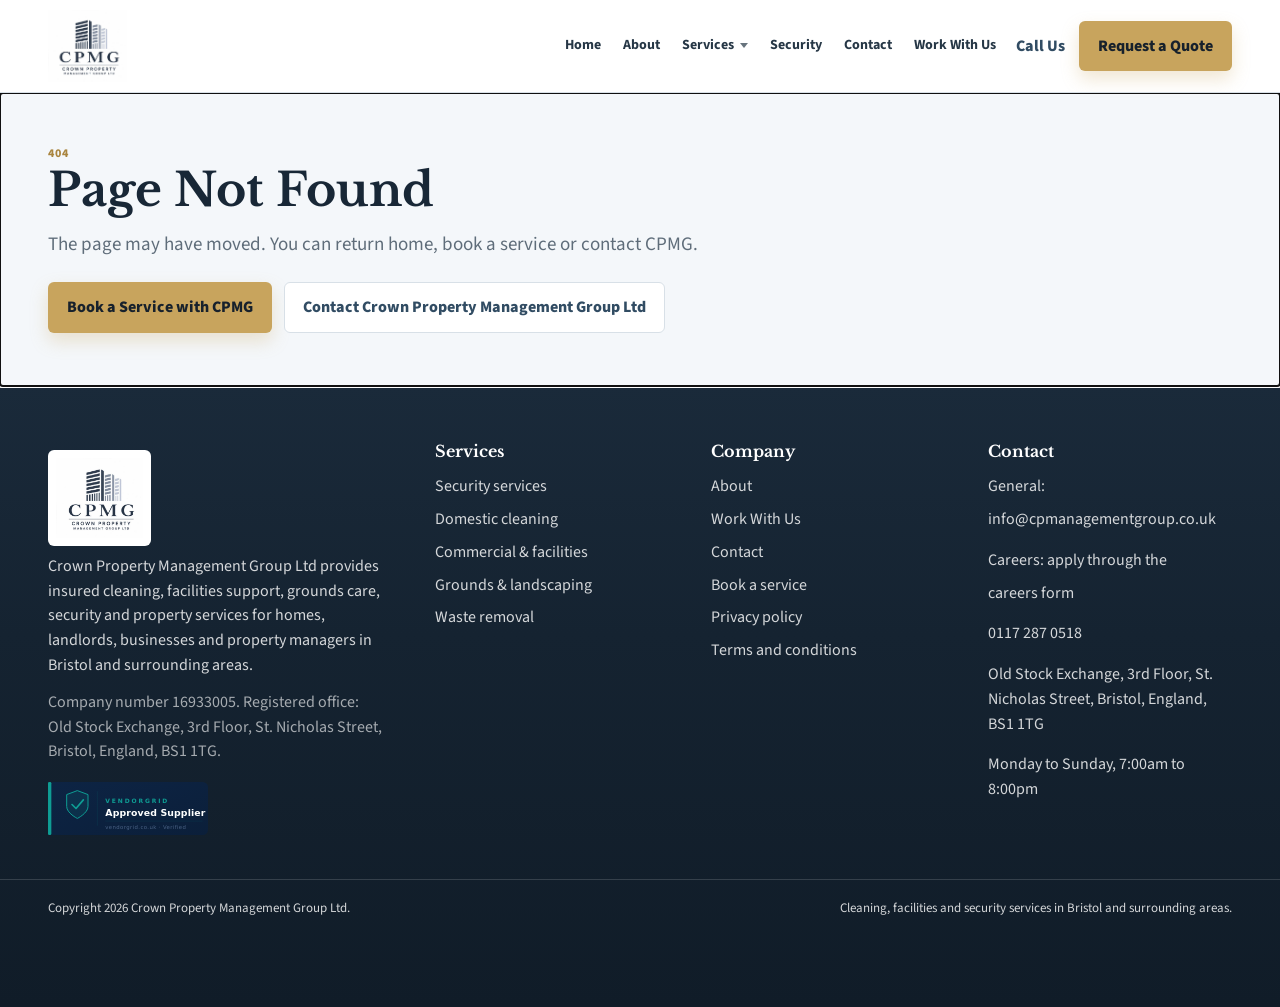
==== commit ba66f68e: "Restore header Call Us dial link. Show Call Us in the top bar again while keeping the tel: link so c" ====
--- a/index.html
+++ b/index.html
@@ -24,9 +24,9 @@
     <link rel="preconnect" href="https://fonts.googleapis.com" />
     <link rel="preconnect" href="https://fonts.gstatic.com" crossorigin />
     <link href="https://fonts.googleapis.com/css2?family=Libre+Baskerville:wght@400;700&family=Source+Sans+3:wght@400;600;700;800&display=swap" rel="stylesheet" />
-    <link rel="stylesheet" href="/styles.css?v=20260903d" />
+    <link rel="stylesheet" href="/styles.css?v=20260904a" />
     <!-- CPMG_TRACKING_HEAD -->
-    <script defer src="/app.js?v=20260903d"></script>
+    <script defer src="/app.js?v=20260904a"></script>
   </head>
   <body>
     <!-- CPMG_TRACKING_BODY -->
@@ -54,7 +54,7 @@
           <a href="/careers" data-link class="nav-careers">Work With Us</a>
         </nav>
         <div class="header-actions">
-          <a class="phone-link" href="tel:01172870518">0117 287 0518</a>
+          <a class="phone-link" href="tel:01172870518">Call Us</a>
           <a class="button primary" href="/contact" data-link>Request a Quote</a>
         </div>
         </div>
